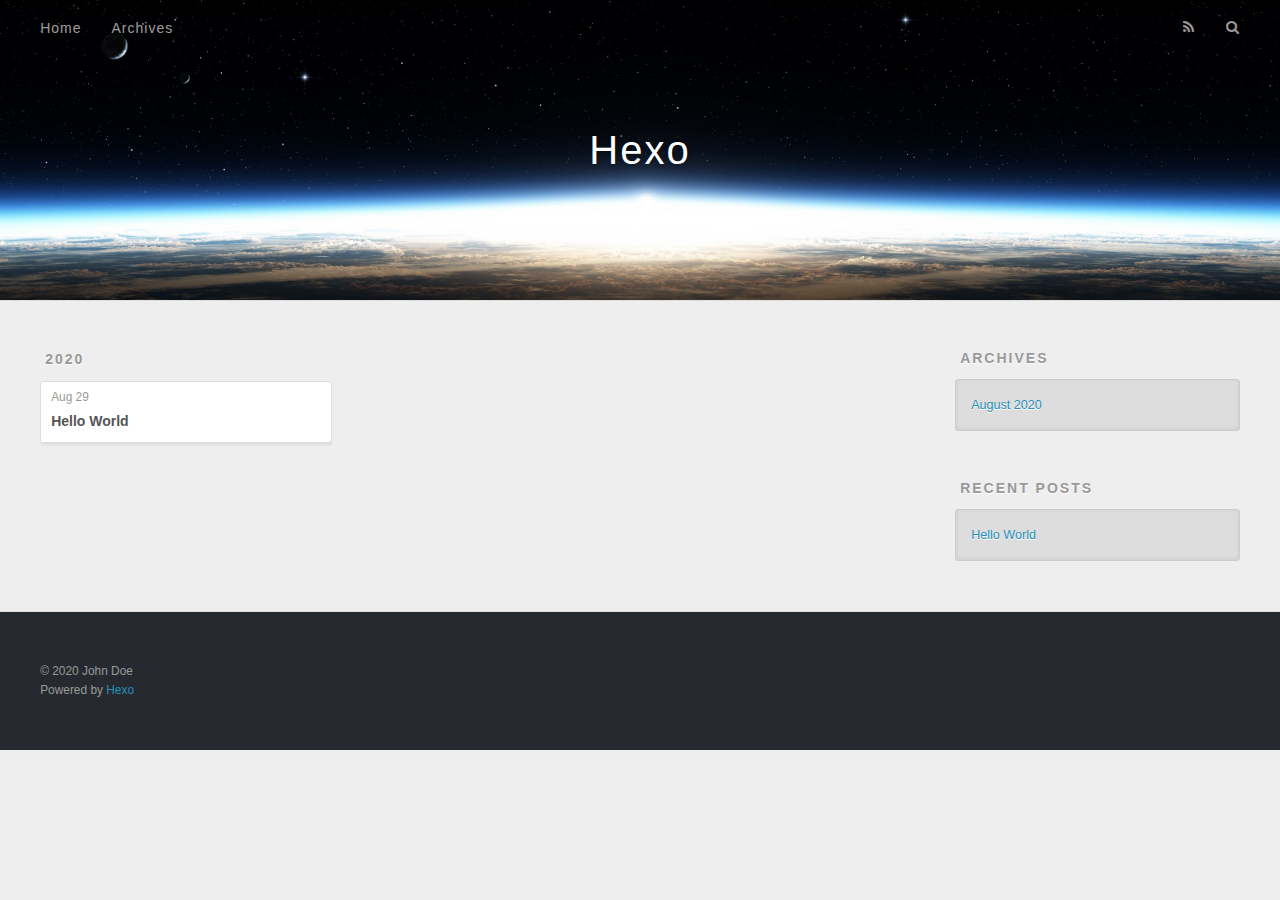
==== archives/index.html @ be9d00a5 "Site updated: 2020-08-29 17:57:39" ====
<!DOCTYPE html>
<html>
<head>
  <meta charset="utf-8">
  

  
  <title>Archives | Hexo</title>
  <meta name="viewport" content="width=device-width, initial-scale=1, maximum-scale=1">
  <meta property="og:type" content="website">
<meta property="og:title" content="Hexo">
<meta property="og:url" content="http://yoursite.com/archives/index.html">
<meta property="og:site_name" content="Hexo">
<meta property="og:locale" content="en_US">
<meta property="article:author" content="John Doe">
<meta name="twitter:card" content="summary">
  
    <link rel="alternate" href="/atom.xml" title="Hexo" type="application/atom+xml">
  
  
    <link rel="icon" href="/favicon.png">
  
  
    <link href="//fonts.googleapis.com/css?family=Source+Code+Pro" rel="stylesheet" type="text/css">
  
  
<link rel="stylesheet" href="/css/style.css">

<meta name="generator" content="Hexo 5.1.1"></head>

<body>
  <div id="container">
    <div id="wrap">
      <header id="header">
  <div id="banner"></div>
  <div id="header-outer" class="outer">
    <div id="header-title" class="inner">
      <h1 id="logo-wrap">
        <a href="/" id="logo">Hexo</a>
      </h1>
      
    </div>
    <div id="header-inner" class="inner">
      <nav id="main-nav">
        <a id="main-nav-toggle" class="nav-icon"></a>
        
          <a class="main-nav-link" href="/">Home</a>
        
          <a class="main-nav-link" href="/archives">Archives</a>
        
      </nav>
      <nav id="sub-nav">
        
          <a id="nav-rss-link" class="nav-icon" href="/atom.xml" title="RSS Feed"></a>
        
        <a id="nav-search-btn" class="nav-icon" title="Search"></a>
      </nav>
      <div id="search-form-wrap">
        <form action="//google.com/search" method="get" accept-charset="UTF-8" class="search-form"><input type="search" name="q" class="search-form-input" placeholder="Search"><button type="submit" class="search-form-submit">&#xF002;</button><input type="hidden" name="sitesearch" value="http://yoursite.com"></form>
      </div>
    </div>
  </div>
</header>
      <div class="outer">
        <section id="main">
  
  
    
    
      
      
      <section class="archives-wrap">
        <div class="archive-year-wrap">
          <a href="/archives/2020" class="archive-year">2020</a>
        </div>
        <div class="archives">
    
    <article class="archive-article archive-type-post">
  <div class="archive-article-inner">
    <header class="archive-article-header">
      <a href="/2020/08/29/hello-world/" class="archive-article-date">
  <time datetime="2020-08-29T09:49:16.957Z" itemprop="datePublished">Aug 29</time>
</a>
      
  
    <h1 itemprop="name">
      <a class="archive-article-title" href="/2020/08/29/hello-world/">Hello World</a>
    </h1>
  

    </header>
  </div>
</article>
  
  
    </div></section>
  


</section>
        
          <aside id="sidebar">
  
    

  
    

  
    
  
    
  <div class="widget-wrap">
    <h3 class="widget-title">Archives</h3>
    <div class="widget">
      <ul class="archive-list"><li class="archive-list-item"><a class="archive-list-link" href="/archives/2020/08/">August 2020</a></li></ul>
    </div>
  </div>


  
    
  <div class="widget-wrap">
    <h3 class="widget-title">Recent Posts</h3>
    <div class="widget">
      <ul>
        
          <li>
            <a href="/2020/08/29/hello-world/">Hello World</a>
          </li>
        
      </ul>
    </div>
  </div>

  
</aside>
        
      </div>
      <footer id="footer">
  
  <div class="outer">
    <div id="footer-info" class="inner">
      &copy; 2020 John Doe<br>
      Powered by <a href="http://hexo.io/" target="_blank">Hexo</a>
    </div>
  </div>
</footer>
    </div>
    <nav id="mobile-nav">
  
    <a href="/" class="mobile-nav-link">Home</a>
  
    <a href="/archives" class="mobile-nav-link">Archives</a>
  
</nav>
    

<script src="//ajax.googleapis.com/ajax/libs/jquery/2.0.3/jquery.min.js"></script>


  
<link rel="stylesheet" href="/fancybox/jquery.fancybox.css">

  
<script src="/fancybox/jquery.fancybox.pack.js"></script>




<script src="/js/script.js"></script>




  </div>
</body>
</html>
---- css/style.css ----
body {
  width: 100%;
}
body:before,
body:after {
  content: "";
  display: table;
}
body:after {
  clear: both;
}
html,
body,
div,
span,
applet,
object,
iframe,
h1,
h2,
h3,
h4,
h5,
h6,
p,
blockquote,
pre,
a,
abbr,
acronym,
address,
big,
cite,
code,
del,
dfn,
em,
img,
ins,
kbd,
q,
s,
samp,
small,
strike,
strong,
sub,
sup,
tt,
var,
dl,
dt,
dd,
ol,
ul,
li,
fieldset,
form,
label,
legend,
table,
caption,
tbody,
tfoot,
thead,
tr,
th,
td {
  margin: 0;
  padding: 0;
  border: 0;
  outline: 0;
  font-weight: inherit;
  font-style: inherit;
  font-family: inherit;
  font-size: 100%;
  vertical-align: baseline;
}
body {
  line-height: 1;
  color: #000;
  background: #fff;
}
ol,
ul {
  list-style: none;
}
table {
  border-collapse: separate;
  border-spacing: 0;
  vertical-align: middle;
}
caption,
th,
td {
  text-align: left;
  font-weight: normal;
  vertical-align: middle;
}
a img {
  border: none;
}
input,
button {
  margin: 0;
  padding: 0;
}
input::-moz-focus-inner,
button::-moz-focus-inner {
  border: 0;
  padding: 0;
}
@font-face {
  font-family: FontAwesome;
  font-style: normal;
  font-weight: normal;
  src: url("fonts/fontawesome-webfont.eot?v=#4.0.3");
  src: url("fonts/fontawesome-webfont.eot?#iefix&v=#4.0.3") format("embedded-opentype"), url("fonts/fontawesome-webfont.woff?v=#4.0.3") format("woff"), url("fonts/fontawesome-webfont.ttf?v=#4.0.3") format("truetype"), url("fonts/fontawesome-webfont.svg#fontawesomeregular?v=#4.0.3") format("svg");
}
html,
body,
#container {
  height: 100%;
}
body {
  background: #eee;
  font: 14px -apple-system, BlinkMacSystemFont, "Segoe UI", "Roboto", "Oxygen", "Ubuntu", "Cantarell", "Fira Sans", "Droid Sans", "Helvetica Neue", sans-serif;
  -webkit-text-size-adjust: 100%;
}
.outer {
  max-width: 1220px;
  margin: 0 auto;
  padding: 0 20px;
}
.outer:before,
.outer:after {
  content: "";
  display: table;
}
.outer:after {
  clear: both;
}
.inner {
  display: inline;
  float: left;
  width: 98.33333333333333%;
  margin: 0 0.833333333333333%;
}
.left,
.alignleft {
  float: left;
}
.right,
.alignright {
  float: right;
}
.clear {
  clear: both;
}
#container {
  position: relative;
}
.mobile-nav-on {
  overflow: hidden;
}
#wrap {
  height: 100%;
  width: 100%;
  position: absolute;
  top: 0;
  left: 0;
  -webkit-transition: 0.2s ease-out;
  -moz-transition: 0.2s ease-out;
  -ms-transition: 0.2s ease-out;
  transition: 0.2s ease-out;
  z-index: 1;
  background: #eee;
}
.mobile-nav-on #wrap {
  left: 280px;
}
@media screen and (min-width: 768px) {
  #main {
    display: inline;
    float: left;
    width: 73.33333333333333%;
    margin: 0 0.833333333333333%;
  }
}
.article-date,
.article-category-link,
.archive-year,
.widget-title {
  text-decoration: none;
  text-transform: uppercase;
  letter-spacing: 2px;
  color: #999;
  margin-bottom: 1em;
  margin-left: 5px;
  line-height: 1em;
  text-shadow: 0 1px #fff;
  font-weight: bold;
}
.article-inner,
.archive-article-inner {
  background: #fff;
  -webkit-box-shadow: 1px 2px 3px #ddd;
  box-shadow: 1px 2px 3px #ddd;
  border: 1px solid #ddd;
  border-radius: 3px;
}
.article-entry h1,
.widget h1 {
  font-size: 2em;
}
.article-entry h2,
.widget h2 {
  font-size: 1.5em;
}
.article-entry h3,
.widget h3 {
  font-size: 1.3em;
}
.article-entry h4,
.widget h4 {
  font-size: 1.2em;
}
.article-entry h5,
.widget h5 {
  font-size: 1em;
}
.article-entry h6,
.widget h6 {
  font-size: 1em;
  color: #999;
}
.article-entry hr,
.widget hr {
  border: 1px dashed #ddd;
}
.article-entry strong,
.widget strong {
  font-weight: bold;
}
.article-entry em,
.widget em,
.article-entry cite,
.widget cite {
  font-style: italic;
}
.article-entry sup,
.widget sup,
.article-entry sub,
.widget sub {
  font-size: 0.75em;
  line-height: 0;
  position: relative;
  vertical-align: baseline;
}
.article-entry sup,
.widget sup {
  top: -0.5em;
}
.article-entry sub,
.widget sub {
  bottom: -0.2em;
}
.article-entry small,
.widget small {
  font-size: 0.85em;
}
.article-entry acronym,
.widget acronym,
.article-entry abbr,
.widget abbr {
  border-bottom: 1px dotted;
}
.article-entry ul,
.widget ul,
.article-entry ol,
.widget ol,
.article-entry dl,
.widget dl {
  margin: 0 20px;
  line-height: 1.6em;
}
.article-entry ul ul,
.widget ul ul,
.article-entry ol ul,
.widget ol ul,
.article-entry ul ol,
.widget ul ol,
.article-entry ol ol,
.widget ol ol {
  margin-top: 0;
  margin-bottom: 0;
}
.article-entry ul,
.widget ul {
  list-style: disc;
}
.article-entry ol,
.widget ol {
  list-style: decimal;
}
.article-entry dt,
.widget dt {
  font-weight: bold;
}
#header {
  height: 300px;
  position: relative;
  border-bottom: 1px solid #ddd;
}
#header:before,
#header:after {
  content: "";
  position: absolute;
  left: 0;
  right: 0;
  height: 40px;
}
#header:before {
  top: 0;
  background: -webkit-linear-gradient(rgba(0,0,0,0.2), transparent);
  background: -moz-linear-gradient(rgba(0,0,0,0.2), transparent);
  background: -ms-linear-gradient(rgba(0,0,0,0.2), transparent);
  background: linear-gradient(rgba(0,0,0,0.2), transparent);
}
#header:after {
  bottom: 0;
  background: -webkit-linear-gradient(transparent, rgba(0,0,0,0.2));
  background: -moz-linear-gradient(transparent, rgba(0,0,0,0.2));
  background: -ms-linear-gradient(transparent, rgba(0,0,0,0.2));
  background: linear-gradient(transparent, rgba(0,0,0,0.2));
}
#header-outer {
  height: 100%;
  position: relative;
}
#header-inner {
  position: relative;
  overflow: hidden;
}
#banner {
  position: absolute;
  top: 0;
  left: 0;
  width: 100%;
  height: 100%;
  background: url("images/banner.jpg") center #000;
  -webkit-background-size: cover;
  -moz-background-size: cover;
  background-size: cover;
  z-index: -1;
}
#header-title {
  text-align: center;
  height: 40px;
  position: absolute;
  top: 50%;
  left: 0;
  margin-top: -20px;
}
#logo,
#subtitle {
  text-decoration: none;
  color: #fff;
  font-weight: 300;
  text-shadow: 0 1px 4px rgba(0,0,0,0.3);
}
#logo {
  font-size: 40px;
  line-height: 40px;
  letter-spacing: 2px;
}
#subtitle {
  font-size: 16px;
  line-height: 16px;
  letter-spacing: 1px;
}
#subtitle-wrap {
  margin-top: 16px;
}
#main-nav {
  float: left;
  margin-left: -15px;
}
.nav-icon,
.main-nav-link {
  float: left;
  color: #fff;
  opacity: 0.6;
  text-decoration: none;
  text-shadow: 0 1px rgba(0,0,0,0.2);
  -webkit-transition: opacity 0.2s;
  -moz-transition: opacity 0.2s;
  -ms-transition: opacity 0.2s;
  transition: opacity 0.2s;
  display: block;
  padding: 20px 15px;
}
.nav-icon:hover,
.main-nav-link:hover {
  opacity: 1;
}
.nav-icon {
  font-family: FontAwesome;
  text-align: center;
  font-size: 14px;
  width: 14px;
  height: 14px;
  padding: 20px 15px;
  position: relative;
  cursor: pointer;
}
.main-nav-link {
  font-weight: 300;
  letter-spacing: 1px;
}
@media screen and (max-width: 479px) {
  .main-nav-link {
    display: none;
  }
}
#main-nav-toggle {
  display: none;
}
#main-nav-toggle:before {
  content: "\f0c9";
}
@media screen and (max-width: 479px) {
  #main-nav-toggle {
    display: block;
  }
}
#sub-nav {
  float: right;
  margin-right: -15px;
}
#nav-rss-link:before {
  content: "\f09e";
}
#nav-search-btn:before {
  content: "\f002";
}
#search-form-wrap {
  position: absolute;
  top: 15px;
  width: 150px;
  height: 30px;
  right: -150px;
  opacity: 0;
  -webkit-transition: 0.2s ease-out;
  -moz-transition: 0.2s ease-out;
  -ms-transition: 0.2s ease-out;
  transition: 0.2s ease-out;
}
#search-form-wrap.on {
  opacity: 1;
  right: 0;
}
@media screen and (max-width: 479px) {
  #search-form-wrap {
    width: 100%;
    right: -100%;
  }
}
.search-form {
  position: absolute;
  top: 0;
  left: 0;
  right: 0;
  background: #fff;
  padding: 5px 15px;
  border-radius: 15px;
  -webkit-box-shadow: 0 0 10px rgba(0,0,0,0.3);
  box-shadow: 0 0 10px rgba(0,0,0,0.3);
}
.search-form-input {
  border: none;
  background: none;
  color: #555;
  width: 100%;
  font: 13px -apple-system, BlinkMacSystemFont, "Segoe UI", "Roboto", "Oxygen", "Ubuntu", "Cantarell", "Fira Sans", "Droid Sans", "Helvetica Neue", sans-serif;
  outline: none;
}
.search-form-input::-webkit-search-results-decoration,
.search-form-input::-webkit-search-cancel-button {
  -webkit-appearance: none;
}
.search-form-submit {
  position: absolute;
  top: 50%;
  right: 10px;
  margin-top: -7px;
  font: 13px FontAwesome;
  border: none;
  background: none;
  color: #bbb;
  cursor: pointer;
}
.search-form-submit:hover,
.search-form-submit:focus {
  color: #777;
}
.article {
  margin: 50px 0;
}
.article-inner {
  overflow: hidden;
}
.article-meta:before,
.article-meta:after {
  content: "";
  display: table;
}
.article-meta:after {
  clear: both;
}
.article-date {
  float: left;
}
.article-category {
  float: left;
  line-height: 1em;
  color: #ccc;
  text-shadow: 0 1px #fff;
  margin-left: 8px;
}
.article-category:before {
  content: "\2022";
}
.article-category-link {
  margin: 0 12px 1em;
}
.article-header {
  padding: 20px 20px 0;
}
.article-title {
  text-decoration: none;
  font-size: 2em;
  font-weight: bold;
  color: #555;
  line-height: 1.1em;
  -webkit-transition: color 0.2s;
  -moz-transition: color 0.2s;
  -ms-transition: color 0.2s;
  transition: color 0.2s;
}
a.article-title:hover {
  color: #258fb8;
}
.article-entry {
  color: #555;
  padding: 0 20px;
}
.article-entry:before,
.article-entry:after {
  content: "";
  display: table;
}
.article-entry:after {
  clear: both;
}
.article-entry p,
.article-entry table {
  line-height: 1.6em;
  margin: 1.6em 0;
}
.article-entry h1,
.article-entry h2,
.article-entry h3,
.article-entry h4,
.article-entry h5,
.article-entry h6 {
  font-weight: bold;
}
.article-entry h1,
.article-entry h2,
.article-entry h3,
.article-entry h4,
.article-entry h5,
.article-entry h6 {
  line-height: 1.1em;
  margin: 1.1em 0;
}
.article-entry a {
  color: #258fb8;
  text-decoration: none;
}
.article-entry a:hover {
  text-decoration: underline;
}
.article-entry ul,
.article-entry ol,
.article-entry dl {
  margin-top: 1.6em;
  margin-bottom: 1.6em;
}
.article-entry img,
.article-entry video {
  max-width: 100%;
  height: auto;
  display: block;
  margin: auto;
}
.article-entry iframe {
  border: none;
}
.article-entry table {
  width: 100%;
  border-collapse: collapse;
  border-spacing: 0;
}
.article-entry th {
  font-weight: bold;
  border-bottom: 3px solid #ddd;
  padding-bottom: 0.5em;
}
.article-entry td {
  border-bottom: 1px solid #ddd;
  padding: 10px 0;
}
.article-entry blockquote {
  font-family: Georgia, "Times New Roman", serif;
  font-size: 1.4em;
  margin: 1.6em 20px;
  text-align: center;
}
.article-entry blockquote footer {
  font-size: 14px;
  margin: 1.6em 0;
  font-family: -apple-system, BlinkMacSystemFont, "Segoe UI", "Roboto", "Oxygen", "Ubuntu", "Cantarell", "Fira Sans", "Droid Sans", "Helvetica Neue", sans-serif;
}
.article-entry blockquote footer cite:before {
  content: "—";
  padding: 0 0.5em;
}
.article-entry .pullquote {
  text-align: left;
  width: 45%;
  margin: 0;
}
.article-entry .pullquote.left {
  margin-left: 0.5em;
  margin-right: 1em;
}
.article-entry .pullquote.right {
  margin-right: 0.5em;
  margin-left: 1em;
}
.article-entry .caption {
  color: #999;
  display: block;
  font-size: 0.9em;
  margin-top: 0.5em;
  position: relative;
  text-align: center;
}
.article-entry .video-container {
  position: relative;
  padding-top: 56.25%;
  height: 0;
  overflow: hidden;
}
.article-entry .video-container iframe,
.article-entry .video-container object,
.article-entry .video-container embed {
  position: absolute;
  top: 0;
  left: 0;
  width: 100%;
  height: 100%;
  margin-top: 0;
}
.article-more-link a {
  display: inline-block;
  line-height: 1em;
  padding: 6px 15px;
  border-radius: 15px;
  background: #eee;
  color: #999;
  text-shadow: 0 1px #fff;
  text-decoration: none;
}
.article-more-link a:hover {
  background: #258fb8;
  color: #fff;
  text-decoration: none;
  text-shadow: 0 1px #1e7293;
}
.article-footer {
  font-size: 0.85em;
  line-height: 1.6em;
  border-top: 1px solid #ddd;
  padding-top: 1.6em;
  margin: 0 20px 20px;
}
.article-footer:before,
.article-footer:after {
  content: "";
  display: table;
}
.article-footer:after {
  clear: both;
}
.article-footer a {
  color: #999;
  text-decoration: none;
}
.article-footer a:hover {
  color: #555;
}
.article-tag-list-item {
  float: left;
  margin-right: 10px;
}
.article-tag-list-link:before {
  content: "#";
}
.article-comment-link {
  float: right;
}
.article-comment-link:before {
  content: "\f075";
  font-family: FontAwesome;
  padding-right: 8px;
}
.article-share-link {
  cursor: pointer;
  float: right;
  margin-left: 20px;
}
.article-share-link:before {
  content: "\f064";
  font-family: FontAwesome;
  padding-right: 6px;
}
#article-nav {
  position: relative;
}
#article-nav:before,
#article-nav:after {
  content: "";
  display: table;
}
#article-nav:after {
  clear: both;
}
@media screen and (min-width: 768px) {
  #article-nav {
    margin: 50px 0;
  }
  #article-nav:before {
    width: 8px;
    height: 8px;
    position: absolute;
    top: 50%;
    left: 50%;
    margin-top: -4px;
    margin-left: -4px;
    content: "";
    border-radius: 50%;
    background: #ddd;
    -webkit-box-shadow: 0 1px 2px #fff;
    box-shadow: 0 1px 2px #fff;
  }
}
.article-nav-link-wrap {
  text-decoration: none;
  text-shadow: 0 1px #fff;
  color: #999;
  -webkit-box-sizing: border-box;
  -moz-box-sizing: border-box;
  box-sizing: border-box;
  margin-top: 50px;
  text-align: center;
  display: block;
}
.article-nav-link-wrap:hover {
  color: #555;
}
@media screen and (min-width: 768px) {
  .article-nav-link-wrap {
    width: 50%;
    margin-top: 0;
  }
}
@media screen and (min-width: 768px) {
  #article-nav-newer {
    float: left;
    text-align: right;
    padding-right: 20px;
  }
}
@media screen and (min-width: 768px) {
  #article-nav-older {
    float: right;
    text-align: left;
    padding-left: 20px;
  }
}
.article-nav-caption {
  text-transform: uppercase;
  letter-spacing: 2px;
  color: #ddd;
  line-height: 1em;
  font-weight: bold;
}
#article-nav-newer .article-nav-caption {
  margin-right: -2px;
}
.article-nav-title {
  font-size: 0.85em;
  line-height: 1.6em;
  margin-top: 0.5em;
}
.article-share-box {
  position: absolute;
  display: none;
  background: #fff;
  -webkit-box-shadow: 1px 2px 10px rgba(0,0,0,0.2);
  box-shadow: 1px 2px 10px rgba(0,0,0,0.2);
  border-radius: 3px;
  margin-left: -145px;
  overflow: hidden;
  z-index: 1;
}
.article-share-box.on {
  display: block;
}
.article-share-input {
  width: 100%;
  background: none;
  -webkit-box-sizing: border-box;
  -moz-box-sizing: border-box;
  box-sizing: border-box;
  font: 14px -apple-system, BlinkMacSystemFont, "Segoe UI", "Roboto", "Oxygen", "Ubuntu", "Cantarell", "Fira Sans", "Droid Sans", "Helvetica Neue", sans-serif;
  padding: 0 15px;
  color: #555;
  outline: none;
  border: 1px solid #ddd;
  border-radius: 3px 3px 0 0;
  height: 36px;
  line-height: 36px;
}
.article-share-links {
  background: #eee;
}
.article-share-links:before,
.article-share-links:after {
  content: "";
  display: table;
}
.article-share-links:after {
  clear: both;
}
.article-share-twitter,
.article-share-facebook,
.article-share-pinterest,
.article-share-google {
  width: 50px;
  height: 36px;
  display: block;
  float: left;
  position: relative;
  color: #999;
  text-shadow: 0 1px #fff;
}
.article-share-twitter:before,
.article-share-facebook:before,
.article-share-pinterest:before,
.article-share-google:before {
  font-size: 20px;
  font-family: FontAwesome;
  width: 20px;
  height: 20px;
  position: absolute;
  top: 50%;
  left: 50%;
  margin-top: -10px;
  margin-left: -10px;
  text-align: center;
}
.article-share-twitter:hover,
.article-share-facebook:hover,
.article-share-pinterest:hover,
.article-share-google:hover {
  color: #fff;
}
.article-share-twitter:before {
  content: "\f099";
}
.article-share-twitter:hover {
  background: #00aced;
  text-shadow: 0 1px #008abe;
}
.article-share-facebook:before {
  content: "\f09a";
}
.article-share-facebook:hover {
  background: #3b5998;
  text-shadow: 0 1px #2f477a;
}
.article-share-pinterest:before {
  content: "\f0d2";
}
.article-share-pinterest:hover {
  background: #cb2027;
  text-shadow: 0 1px #a21a1f;
}
.article-share-google:before {
  content: "\f0d5";
}
.article-share-google:hover {
  background: #dd4b39;
  text-shadow: 0 1px #be3221;
}
.article-gallery {
  background: #000;
  position: relative;
}
.article-gallery-photos {
  position: relative;
  overflow: hidden;
}
.article-gallery-img {
  display: none;
  max-width: 100%;
}
.article-gallery-img:first-child {
  display: block;
}
.article-gallery-img.loaded {
  position: absolute;
  display: block;
}
.article-gallery-img img {
  display: block;
  max-width: 100%;
  margin: 0 auto;
}
#comments {
  background: #fff;
  -webkit-box-shadow: 1px 2px 3px #ddd;
  box-shadow: 1px 2px 3px #ddd;
  padding: 20px;
  border: 1px solid #ddd;
  border-radius: 3px;
  margin: 50px 0;
}
#comments a {
  color: #258fb8;
}
.archives-wrap {
  margin: 50px 0;
}
.archives:before,
.archives:after {
  content: "";
  display: table;
}
.archives:after {
  clear: both;
}
.archive-year-wrap {
  margin-bottom: 1em;
}
.archives {
  -webkit-column-gap: 10px;
  -moz-column-gap: 10px;
  column-gap: 10px;
}
@media screen and (min-width: 480px) and (max-width: 767px) {
  .archives {
    -webkit-column-count: 2;
    -moz-column-count: 2;
    column-count: 2;
  }
}
@media screen and (min-width: 768px) {
  .archives {
    -webkit-column-count: 3;
    -moz-column-count: 3;
    column-count: 3;
  }
}
.archive-article {
  -webkit-column-break-inside: avoid;
  page-break-inside: avoid;
  overflow: hidden;
  break-inside: avoid-column;
}
.archive-article-inner {
  padding: 10px;
  margin-bottom: 15px;
}
.archive-article-title {
  text-decoration: none;
  font-weight: bold;
  color: #555;
  -webkit-transition: color 0.2s;
  -moz-transition: color 0.2s;
  -ms-transition: color 0.2s;
  transition: color 0.2s;
  line-height: 1.6em;
}
.archive-article-title:hover {
  color: #258fb8;
}
.archive-article-footer {
  margin-top: 1em;
}
.archive-article-date {
  color: #999;
  text-decoration: none;
  font-size: 0.85em;
  line-height: 1em;
  margin-bottom: 0.5em;
  display: block;
}
#page-nav {
  margin: 50px auto;
  background: #fff;
  -webkit-box-shadow: 1px 2px 3px #ddd;
  box-shadow: 1px 2px 3px #ddd;
  border: 1px solid #ddd;
  border-radius: 3px;
  text-align: center;
  color: #999;
  overflow: hidden;
}
#page-nav:before,
#page-nav:after {
  content: "";
  display: table;
}
#page-nav:after {
  clear: both;
}
#page-nav a,
#page-nav span {
  padding: 10px 20px;
  line-height: 1;
  height: 2ex;
}
#page-nav a {
  color: #999;
  text-decoration: none;
}
#page-nav a:hover {
  background: #999;
  color: #fff;
}
#page-nav .prev {
  float: left;
}
#page-nav .next {
  float: right;
}
#page-nav .page-number {
  display: inline-block;
}
@media screen and (max-width: 479px) {
  #page-nav .page-number {
    display: none;
  }
}
#page-nav .current {
  color: #555;
  font-weight: bold;
}
#page-nav .space {
  color: #ddd;
}
#footer {
  background: #262a30;
  padding: 50px 0;
  border-top: 1px solid #ddd;
  color: #999;
}
#footer a {
  color: #258fb8;
  text-decoration: none;
}
#footer a:hover {
  text-decoration: underline;
}
#footer-info {
  line-height: 1.6em;
  font-size: 0.85em;
}
.article-entry pre,
.article-entry .highlight {
  background: #2d2d2d;
  margin: 0 -20px;
  padding: 15px 20px;
  border-style: solid;
  border-color: #ddd;
  border-width: 1px 0;
  overflow: auto;
  color: #ccc;
  line-height: 22.400000000000002px;
}
.article-entry .highlight .gutter pre,
.article-entry .gist .gist-file .gist-data .line-numbers {
  color: #666;
  font-size: 0.85em;
}
.article-entry pre,
.article-entry code {
  font-family: "Source Code Pro", Consolas, Monaco, Menlo, Consolas, monospace;
}
.article-entry code {
  background: #eee;
  text-shadow: 0 1px #fff;
  padding: 0 0.3em;
}
.article-entry pre code {
  background: none;
  text-shadow: none;
  padding: 0;
}
.article-entry .highlight pre {
  border: none;
  margin: 0;
  padding: 0;
}
.article-entry .highlight table {
  margin: 0;
  width: auto;
}
.article-entry .highlight td {
  border: none;
  padding: 0;
}
.article-entry .highlight figcaption {
  font-size: 0.85em;
  color: #999;
  line-height: 1em;
  margin-bottom: 1em;
}
.article-entry .highlight figcaption:before,
.article-entry .highlight figcaption:after {
  content: "";
  display: table;
}
.article-entry .highlight figcaption:after {
  clear: both;
}
.article-entry .highlight figcaption a {
  float: right;
}
.article-entry .highlight .gutter pre {
  text-align: right;
  padding-right: 20px;
}
.article-entry .highlight .line {
  height: 22.400000000000002px;
}
.article-entry .highlight .line.marked {
  background: #515151;
}
.article-entry .gist {
  margin: 0 -20px;
  border-style: solid;
  border-color: #ddd;
  border-width: 1px 0;
  background: #2d2d2d;
  padding: 15px 20px 15px 0;
}
.article-entry .gist .gist-file {
  border: none;
  font-family: "Source Code Pro", Consolas, Monaco, Menlo, Consolas, monospace;
  margin: 0;
}
.article-entry .gist .gist-file .gist-data {
  background: none;
  border: none;
}
.article-entry .gist .gist-file .gist-data .line-numbers {
  background: none;
  border: none;
  padding: 0 20px 0 0;
}
.article-entry .gist .gist-file .gist-data .line-data {
  padding: 0 !important;
}
.article-entry .gist .gist-file .highlight {
  margin: 0;
  padding: 0;
  border: none;
}
.article-entry .gist .gist-file .gist-meta {
  background: #2d2d2d;
  color: #999;
  font: 0.85em -apple-system, BlinkMacSystemFont, "Segoe UI", "Roboto", "Oxygen", "Ubuntu", "Cantarell", "Fira Sans", "Droid Sans", "Helvetica Neue", sans-serif;
  text-shadow: 0 0;
  padding: 0;
  margin-top: 1em;
  margin-left: 20px;
}
.article-entry .gist .gist-file .gist-meta a {
  color: #258fb8;
  font-weight: normal;
}
.article-entry .gist .gist-file .gist-meta a:hover {
  text-decoration: underline;
}
pre .comment,
pre .title {
  color: #999;
}
pre .variable,
pre .attribute,
pre .tag,
pre .regexp,
pre .ruby .constant,
pre .xml .tag .title,
pre .xml .pi,
pre .xml .doctype,
pre .html .doctype,
pre .css .id,
pre .css .class,
pre .css .pseudo {
  color: #f2777a;
}
pre .number,
pre .preprocessor,
pre .built_in,
pre .literal,
pre .params,
pre .constant {
  color: #f99157;
}
pre .class,
pre .ruby .class .title,
pre .css .rules .attribute {
  color: #9c9;
}
pre .string,
pre .value,
pre .inheritance,
pre .header,
pre .ruby .symbol,
pre .xml .cdata {
  color: #9c9;
}
pre .css .hexcolor {
  color: #6cc;
}
pre .function,
pre .python .decorator,
pre .python .title,
pre .ruby .function .title,
pre .ruby .title .keyword,
pre .perl .sub,
pre .javascript .title,
pre .coffeescript .title {
  color: #69c;
}
pre .keyword,
pre .javascript .function {
  color: #c9c;
}
@media screen and (max-width: 479px) {
  #mobile-nav {
    position: absolute;
    top: 0;
    left: 0;
    width: 280px;
    height: 100%;
    background: #191919;
    border-right: 1px solid #fff;
  }
}
@media screen and (max-width: 479px) {
  .mobile-nav-link {
    display: block;
    color: #999;
    text-decoration: none;
    padding: 15px 20px;
    font-weight: bold;
  }
  .mobile-nav-link:hover {
    color: #fff;
  }
}
@media screen and (min-width: 768px) {
  #sidebar {
    display: inline;
    float: left;
    width: 23.333333333333332%;
    margin: 0 0.833333333333333%;
  }
}
.widget-wrap {
  margin: 50px 0;
}
.widget {
  color: #777;
  text-shadow: 0 1px #fff;
  background: #ddd;
  -webkit-box-shadow: 0 -1px 4px #ccc inset;
  box-shadow: 0 -1px 4px #ccc inset;
  border: 1px solid #ccc;
  padding: 15px;
  border-radius: 3px;
}
.widget a {
  color: #258fb8;
  text-decoration: none;
}
.widget a:hover {
  text-decoration: underline;
}
.widget ul ul,
.widget ol ul,
.widget dl ul,
.widget ul ol,
.widget ol ol,
.widget dl ol,
.widget ul dl,
.widget ol dl,
.widget dl dl {
  margin-left: 15px;
  list-style: disc;
}
.widget {
  line-height: 1.6em;
  word-wrap: break-word;
  font-size: 0.9em;
}
.widget ul,
.widget ol {
  list-style: none;
  margin: 0;
}
.widget ul ul,
.widget ol ul,
.widget ul ol,
.widget ol ol {
  margin: 0 20px;
}
.widget ul ul,
.widget ol ul {
  list-style: disc;
}
.widget ul ol,
.widget ol ol {
  list-style: decimal;
}
.category-list-count,
.tag-list-count,
.archive-list-count {
  padding-left: 5px;
  color: #999;
  font-size: 0.85em;
}
.category-list-count:before,
.tag-list-count:before,
.archive-list-count:before {
  content: "(";
}
.category-list-count:after,
.tag-list-count:after,
.archive-list-count:after {
  content: ")";
}
.tagcloud a {
  margin-right: 5px;
  display: inline-block;
}
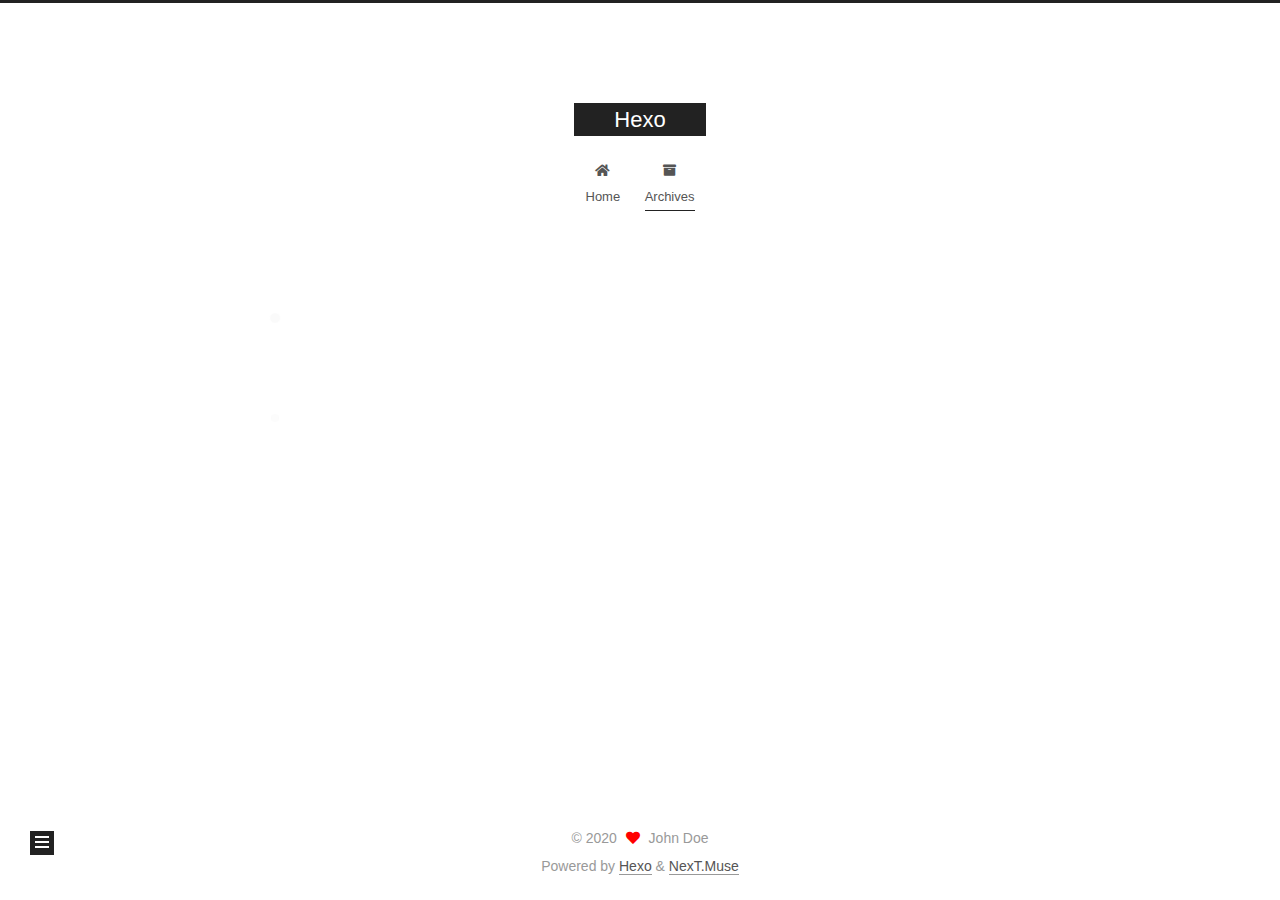
==== commit bd2b903b: "Site updated: 2020-08-29 18:08:49" ====
--- a/archives/index.html
+++ b/archives/index.html
@@ -1,12 +1,25 @@
 <!DOCTYPE html>
-<html>
+<html lang="en">
 <head>
-  <meta charset="utf-8">
-  
-
-  
-  <title>Archives | Hexo</title>
-  <meta name="viewport" content="width=device-width, initial-scale=1, maximum-scale=1">
+  <meta charset="UTF-8">
+<meta name="viewport" content="width=device-width, initial-scale=1, maximum-scale=2">
+<meta name="theme-color" content="#222">
+<meta name="generator" content="Hexo 5.1.1">
+  <link rel="apple-touch-icon" sizes="180x180" href="/images/apple-touch-icon-next.png">
+  <link rel="icon" type="image/png" sizes="32x32" href="/images/favicon-32x32-next.png">
+  <link rel="icon" type="image/png" sizes="16x16" href="/images/favicon-16x16-next.png">
+  <link rel="mask-icon" href="/images/logo.svg" color="#222">
+
+<link rel="stylesheet" href="/css/main.css">
+
+
+<link rel="stylesheet" href="/lib/font-awesome/css/all.min.css">
+
+<script id="hexo-configurations">
+    var NexT = window.NexT || {};
+    var CONFIG = {"hostname":"yoursite.com","root":"/","scheme":"Muse","version":"7.8.0","exturl":false,"sidebar":{"position":"left","display":"post","padding":18,"offset":12,"onmobile":false},"copycode":{"enable":false,"show_result":false,"style":null},"back2top":{"enable":true,"sidebar":false,"scrollpercent":false},"bookmark":{"enable":false,"color":"#222","save":"auto"},"fancybox":false,"mediumzoom":false,"lazyload":false,"pangu":false,"comments":{"style":"tabs","active":null,"storage":true,"lazyload":false,"nav":null},"algolia":{"hits":{"per_page":10},"labels":{"input_placeholder":"Search for Posts","hits_empty":"We didn't find any results for the search: ${query}","hits_stats":"${hits} results found in ${time} ms"}},"localsearch":{"enable":false,"trigger":"auto","top_n_per_article":1,"unescape":false,"preload":false},"motion":{"enable":true,"async":false,"transition":{"post_block":"fadeIn","post_header":"slideDownIn","post_body":"slideDownIn","coll_header":"slideLeftIn","sidebar":"slideUpIn"}}};
+  </script>
+
   <meta property="og:type" content="website">
 <meta property="og:title" content="Hexo">
 <meta property="og:url" content="http://yoursite.com/archives/index.html">
@@ -14,165 +27,314 @@
 <meta property="og:locale" content="en_US">
 <meta property="article:author" content="John Doe">
 <meta name="twitter:card" content="summary">
-  
-    <link rel="alternate" href="/atom.xml" title="Hexo" type="application/atom+xml">
-  
-  
-    <link rel="icon" href="/favicon.png">
-  
-  
-    <link href="//fonts.googleapis.com/css?family=Source+Code+Pro" rel="stylesheet" type="text/css">
-  
-  
-<link rel="stylesheet" href="/css/style.css">
-
-<meta name="generator" content="Hexo 5.1.1"></head>
-
-<body>
-  <div id="container">
-    <div id="wrap">
-      <header id="header">
-  <div id="banner"></div>
-  <div id="header-outer" class="outer">
-    <div id="header-title" class="inner">
-      <h1 id="logo-wrap">
-        <a href="/" id="logo">Hexo</a>
-      </h1>
+
+<link rel="canonical" href="http://yoursite.com/archives/">
+
+
+<script id="page-configurations">
+  // https://hexo.io/docs/variables.html
+  CONFIG.page = {
+    sidebar: "",
+    isHome : false,
+    isPost : false,
+    lang   : 'en'
+  };
+</script>
+
+  <title>Archive | Hexo</title>
+  
+
+
+
+
+
+
+  <noscript>
+  <style>
+  .use-motion .brand,
+  .use-motion .menu-item,
+  .sidebar-inner,
+  .use-motion .post-block,
+  .use-motion .pagination,
+  .use-motion .comments,
+  .use-motion .post-header,
+  .use-motion .post-body,
+  .use-motion .collection-header { opacity: initial; }
+
+  .use-motion .site-title,
+  .use-motion .site-subtitle {
+    opacity: initial;
+    top: initial;
+  }
+
+  .use-motion .logo-line-before i { left: initial; }
+  .use-motion .logo-line-after i { right: initial; }
+  </style>
+</noscript>
+
+</head>
+
+<body itemscope itemtype="http://schema.org/WebPage">
+  <div class="container use-motion">
+    <div class="headband"></div>
+
+    <header class="header" itemscope itemtype="http://schema.org/WPHeader">
+      <div class="header-inner"><div class="site-brand-container">
+  <div class="site-nav-toggle">
+    <div class="toggle" aria-label="Toggle navigation bar">
+      <span class="toggle-line toggle-line-first"></span>
+      <span class="toggle-line toggle-line-middle"></span>
+      <span class="toggle-line toggle-line-last"></span>
+    </div>
+  </div>
+
+  <div class="site-meta">
+
+    <a href="/" class="brand" rel="start">
+      <span class="logo-line-before"><i></i></span>
+      <h1 class="site-title">Hexo</h1>
+      <span class="logo-line-after"><i></i></span>
+    </a>
+  </div>
+
+  <div class="site-nav-right">
+    <div class="toggle popup-trigger">
+    </div>
+  </div>
+</div>
+
+
+
+
+<nav class="site-nav">
+  <ul id="menu" class="main-menu menu">
+        <li class="menu-item menu-item-home">
+
+    <a href="/" rel="section"><i class="fa fa-home fa-fw"></i>Home</a>
+
+  </li>
+        <li class="menu-item menu-item-archives">
+
+    <a href="/archives/" rel="section"><i class="fa fa-archive fa-fw"></i>Archives</a>
+
+  </li>
+  </ul>
+</nav>
+
+
+
+
+</div>
+    </header>
+
+    
+  <div class="back-to-top">
+    <i class="fa fa-arrow-up"></i>
+    <span>0%</span>
+  </div>
+
+
+    <main class="main">
+      <div class="main-inner">
+        <div class="content-wrap">
+          
+
+          <div class="content archive">
+            
+
+  
+  
+  
+  <div class="post-block">
+    <div class="posts-collapse">
+      <div class="collection-title">
+        <span class="collection-header">Um..! 1 post. Keep on posting.</span>
+      </div>
+
       
-    </div>
-    <div id="header-inner" class="inner">
-      <nav id="main-nav">
-        <a id="main-nav-toggle" class="nav-icon"></a>
+    <div class="collection-year">
+      <span class="collection-header">2020</span>
+    </div>
+
+  <article itemscope itemtype="http://schema.org/Article">
+    <header class="post-header">
+
+      <div class="post-meta">
+        <time itemprop="dateCreated"
+              datetime="2020-08-29T17:49:16+08:00"
+              content="2020-08-29">
+          08-29
+        </time>
+      </div>
+
+      <div class="post-title">
+          <a class="post-title-link" href="/2020/08/29/hello-world/" itemprop="url">
+            <span itemprop="name">Hello World</span>
+          </a>
+      </div>
+
+    </header>
+  </article>
+
+
+    </div>
+  </div>
+  
+  
+  
+
+  
+
+
+
+          </div>
+          
+
+<script>
+  window.addEventListener('tabs:register', () => {
+    let { activeClass } = CONFIG.comments;
+    if (CONFIG.comments.storage) {
+      activeClass = localStorage.getItem('comments_active') || activeClass;
+    }
+    if (activeClass) {
+      let activeTab = document.querySelector(`a[href="#comment-${activeClass}"]`);
+      if (activeTab) {
+        activeTab.click();
+      }
+    }
+  });
+  if (CONFIG.comments.storage) {
+    window.addEventListener('tabs:click', event => {
+      if (!event.target.matches('.tabs-comment .tab-content .tab-pane')) return;
+      let commentClass = event.target.classList[1];
+      localStorage.setItem('comments_active', commentClass);
+    });
+  }
+</script>
+
+        </div>
+          
+  
+  <div class="toggle sidebar-toggle">
+    <span class="toggle-line toggle-line-first"></span>
+    <span class="toggle-line toggle-line-middle"></span>
+    <span class="toggle-line toggle-line-last"></span>
+  </div>
+
+  <aside class="sidebar">
+    <div class="sidebar-inner">
+
+      <ul class="sidebar-nav motion-element">
+        <li class="sidebar-nav-toc">
+          Table of Contents
+        </li>
+        <li class="sidebar-nav-overview">
+          Overview
+        </li>
+      </ul>
+
+      <!--noindex-->
+      <div class="post-toc-wrap sidebar-panel">
+      </div>
+      <!--/noindex-->
+
+      <div class="site-overview-wrap sidebar-panel">
+        <div class="site-author motion-element" itemprop="author" itemscope itemtype="http://schema.org/Person">
+  <p class="site-author-name" itemprop="name">John Doe</p>
+  <div class="site-description" itemprop="description"></div>
+</div>
+<div class="site-state-wrap motion-element">
+  <nav class="site-state">
+      <div class="site-state-item site-state-posts">
+          <a href="/archives/">
         
-          <a class="main-nav-link" href="/">Home</a>
+          <span class="site-state-item-count">1</span>
+          <span class="site-state-item-name">posts</span>
+        </a>
+      </div>
+  </nav>
+</div>
+
+
+
+      </div>
+
+    </div>
+  </aside>
+  <div id="sidebar-dimmer"></div>
+
+
+      </div>
+    </main>
+
+    <footer class="footer">
+      <div class="footer-inner">
         
-          <a class="main-nav-link" href="/archives">Archives</a>
+
         
-      </nav>
-      <nav id="sub-nav">
+
+<div class="copyright">
+  
+  &copy; 
+  <span itemprop="copyrightYear">2020</span>
+  <span class="with-love">
+    <i class="fa fa-heart"></i>
+  </span>
+  <span class="author" itemprop="copyrightHolder">John Doe</span>
+</div>
+  <div class="powered-by">Powered by <a href="https://hexo.io/" class="theme-link" rel="noopener" target="_blank">Hexo</a> & <a href="https://muse.theme-next.org/" class="theme-link" rel="noopener" target="_blank">NexT.Muse</a>
+  </div>
+
         
-          <a id="nav-rss-link" class="nav-icon" href="/atom.xml" title="RSS Feed"></a>
-        
-        <a id="nav-search-btn" class="nav-icon" title="Search"></a>
-      </nav>
-      <div id="search-form-wrap">
-        <form action="//google.com/search" method="get" accept-charset="UTF-8" class="search-form"><input type="search" name="q" class="search-form-input" placeholder="Search"><button type="submit" class="search-form-submit">&#xF002;</button><input type="hidden" name="sitesearch" value="http://yoursite.com"></form>
-      </div>
-    </div>
-  </div>
-</header>
-      <div class="outer">
-        <section id="main">
-  
-  
-    
-    
-      
-      
-      <section class="archives-wrap">
-        <div class="archive-year-wrap">
-          <a href="/archives/2020" class="archive-year">2020</a>
-        </div>
-        <div class="archives">
-    
-    <article class="archive-article archive-type-post">
-  <div class="archive-article-inner">
-    <header class="archive-article-header">
-      <a href="/2020/08/29/hello-world/" class="archive-article-date">
-  <time datetime="2020-08-29T09:49:16.957Z" itemprop="datePublished">Aug 29</time>
-</a>
-      
-  
-    <h1 itemprop="name">
-      <a class="archive-article-title" href="/2020/08/29/hello-world/">Hello World</a>
-    </h1>
-  
-
-    </header>
-  </div>
-</article>
-  
-  
-    </div></section>
-  
-
-
-</section>
-        
-          <aside id="sidebar">
-  
-    
-
-  
-    
-
-  
-    
-  
-    
-  <div class="widget-wrap">
-    <h3 class="widget-title">Archives</h3>
-    <div class="widget">
-      <ul class="archive-list"><li class="archive-list-item"><a class="archive-list-link" href="/archives/2020/08/">August 2020</a></li></ul>
-    </div>
-  </div>
-
-
-  
-    
-  <div class="widget-wrap">
-    <h3 class="widget-title">Recent Posts</h3>
-    <div class="widget">
-      <ul>
-        
-          <li>
-            <a href="/2020/08/29/hello-world/">Hello World</a>
-          </li>
-        
-      </ul>
-    </div>
-  </div>
-
-  
-</aside>
-        
-      </div>
-      <footer id="footer">
-  
-  <div class="outer">
-    <div id="footer-info" class="inner">
-      &copy; 2020 John Doe<br>
-      Powered by <a href="http://hexo.io/" target="_blank">Hexo</a>
-    </div>
-  </div>
-</footer>
-    </div>
-    <nav id="mobile-nav">
-  
-    <a href="/" class="mobile-nav-link">Home</a>
-  
-    <a href="/archives" class="mobile-nav-link">Archives</a>
-  
-</nav>
-    
-
-<script src="//ajax.googleapis.com/ajax/libs/jquery/2.0.3/jquery.min.js"></script>
-
-
-  
-<link rel="stylesheet" href="/fancybox/jquery.fancybox.css">
-
-  
-<script src="/fancybox/jquery.fancybox.pack.js"></script>
-
-
-
-
-<script src="/js/script.js"></script>
-
-
-
-
-  </div>
+
+
+
+
+
+
+
+
+      </div>
+    </footer>
+  </div>
+
+  
+  <script src="/lib/anime.min.js"></script>
+  <script src="/lib/velocity/velocity.min.js"></script>
+  <script src="/lib/velocity/velocity.ui.min.js"></script>
+
+<script src="/js/utils.js"></script>
+
+<script src="/js/motion.js"></script>
+
+
+<script src="/js/schemes/muse.js"></script>
+
+
+<script src="/js/next-boot.js"></script>
+
+
+
+
+  
+
+
+
+
+
+
+
+
+
+
+
+
+
+
+
+  
+
+  
+
 </body>
-</html>+</html>
--- a/css/main.css
+++ b/css/main.css
@@ -0,0 +1,2291 @@
+:root {
+  --body-bg-color: #fff;
+  --content-bg-color: #fff;
+  --card-bg-color: #f5f5f5;
+  --text-color: #555;
+  --blockquote-color: #666;
+  --link-color: #555;
+  --link-hover-color: #222;
+  --brand-color: #fff;
+  --brand-hover-color: #fff;
+  --table-row-odd-bg-color: #f9f9f9;
+  --table-row-hover-bg-color: #f5f5f5;
+  --menu-item-bg-color: #f5f5f5;
+  --btn-default-bg: #222;
+  --btn-default-color: #fff;
+  --btn-default-border-color: #222;
+  --btn-default-hover-bg: #fff;
+  --btn-default-hover-color: #222;
+  --btn-default-hover-border-color: #222;
+}
+html {
+  line-height: 1.15; /* 1 */
+  -webkit-text-size-adjust: 100%; /* 2 */
+}
+body {
+  margin: 0;
+}
+main {
+  display: block;
+}
+h1 {
+  font-size: 2em;
+  margin: 0.67em 0;
+}
+hr {
+  box-sizing: content-box; /* 1 */
+  height: 0; /* 1 */
+  overflow: visible; /* 2 */
+}
+pre {
+  font-family: monospace, monospace; /* 1 */
+  font-size: 1em; /* 2 */
+}
+a {
+  background: transparent;
+}
+abbr[title] {
+  border-bottom: none; /* 1 */
+  text-decoration: underline; /* 2 */
+  text-decoration: underline dotted; /* 2 */
+}
+b,
+strong {
+  font-weight: bolder;
+}
+code,
+kbd,
+samp {
+  font-family: monospace, monospace; /* 1 */
+  font-size: 1em; /* 2 */
+}
+small {
+  font-size: 80%;
+}
+sub,
+sup {
+  font-size: 75%;
+  line-height: 0;
+  position: relative;
+  vertical-align: baseline;
+}
+sub {
+  bottom: -0.25em;
+}
+sup {
+  top: -0.5em;
+}
+img {
+  border-style: none;
+}
+button,
+input,
+optgroup,
+select,
+textarea {
+  font-family: inherit; /* 1 */
+  font-size: 100%; /* 1 */
+  line-height: 1.15; /* 1 */
+  margin: 0; /* 2 */
+}
+button,
+input {
+/* 1 */
+  overflow: visible;
+}
+button,
+select {
+/* 1 */
+  text-transform: none;
+}
+button,
+[type='button'],
+[type='reset'],
+[type='submit'] {
+  -webkit-appearance: button;
+}
+button::-moz-focus-inner,
+[type='button']::-moz-focus-inner,
+[type='reset']::-moz-focus-inner,
+[type='submit']::-moz-focus-inner {
+  border-style: none;
+  padding: 0;
+}
+button:-moz-focusring,
+[type='button']:-moz-focusring,
+[type='reset']:-moz-focusring,
+[type='submit']:-moz-focusring {
+  outline: 1px dotted ButtonText;
+}
+fieldset {
+  padding: 0.35em 0.75em 0.625em;
+}
+legend {
+  box-sizing: border-box; /* 1 */
+  color: inherit; /* 2 */
+  display: table; /* 1 */
+  max-width: 100%; /* 1 */
+  padding: 0; /* 3 */
+  white-space: normal; /* 1 */
+}
+progress {
+  vertical-align: baseline;
+}
+textarea {
+  overflow: auto;
+}
+[type='checkbox'],
+[type='radio'] {
+  box-sizing: border-box; /* 1 */
+  padding: 0; /* 2 */
+}
+[type='number']::-webkit-inner-spin-button,
+[type='number']::-webkit-outer-spin-button {
+  height: auto;
+}
+[type='search'] {
+  outline-offset: -2px; /* 2 */
+  -webkit-appearance: textfield; /* 1 */
+}
+[type='search']::-webkit-search-decoration {
+  -webkit-appearance: none;
+}
+::-webkit-file-upload-button {
+  font: inherit; /* 2 */
+  -webkit-appearance: button; /* 1 */
+}
+details {
+  display: block;
+}
+summary {
+  display: list-item;
+}
+template {
+  display: none;
+}
+[hidden] {
+  display: none;
+}
+::selection {
+  background: #262a30;
+  color: #eee;
+}
+html,
+body {
+  height: 100%;
+}
+body {
+  background: var(--body-bg-color);
+  color: var(--text-color);
+  font-family: 'Lato', "PingFang SC", "Microsoft YaHei", sans-serif;
+  font-size: 1em;
+  line-height: 2;
+}
+@media (max-width: 991px) {
+  body {
+    padding-left: 0 !important;
+    padding-right: 0 !important;
+  }
+}
+h1,
+h2,
+h3,
+h4,
+h5,
+h6 {
+  font-family: 'Lato', "PingFang SC", "Microsoft YaHei", sans-serif;
+  font-weight: bold;
+  line-height: 1.5;
+  margin: 20px 0 15px;
+}
+h1 {
+  font-size: 1.5em;
+}
+h2 {
+  font-size: 1.375em;
+}
+h3 {
+  font-size: 1.25em;
+}
+h4 {
+  font-size: 1.125em;
+}
+h5 {
+  font-size: 1em;
+}
+h6 {
+  font-size: 0.875em;
+}
+p {
+  margin: 0 0 20px 0;
+}
+a,
+span.exturl {
+  border-bottom: 1px solid #999;
+  color: var(--link-color);
+  outline: 0;
+  text-decoration: none;
+  overflow-wrap: break-word;
+  word-wrap: break-word;
+  cursor: pointer;
+}
+a:hover,
+span.exturl:hover {
+  border-bottom-color: var(--link-hover-color);
+  color: var(--link-hover-color);
+}
+iframe,
+img,
+video {
+  display: block;
+  margin-left: auto;
+  margin-right: auto;
+  max-width: 100%;
+}
+hr {
+  background-image: repeating-linear-gradient(-45deg, #ddd, #ddd 4px, transparent 4px, transparent 8px);
+  border: 0;
+  height: 3px;
+  margin: 40px 0;
+}
+blockquote {
+  border-left: 4px solid #ddd;
+  color: var(--blockquote-color);
+  margin: 0;
+  padding: 0 15px;
+}
+blockquote cite::before {
+  content: '-';
+  padding: 0 5px;
+}
+dt {
+  font-weight: bold;
+}
+dd {
+  margin: 0;
+  padding: 0;
+}
+kbd {
+  background-color: #f5f5f5;
+  background-image: linear-gradient(#eee, #fff, #eee);
+  border: 1px solid #ccc;
+  border-radius: 0.2em;
+  box-shadow: 0.1em 0.1em 0.2em rgba(0,0,0,0.1);
+  color: #555;
+  font-family: inherit;
+  padding: 0.1em 0.3em;
+  white-space: nowrap;
+}
+.table-container {
+  overflow: auto;
+}
+table {
+  border-collapse: collapse;
+  border-spacing: 0;
+  font-size: 0.875em;
+  margin: 0 0 20px 0;
+  width: 100%;
+}
+tbody tr:nth-of-type(odd) {
+  background: var(--table-row-odd-bg-color);
+}
+tbody tr:hover {
+  background: var(--table-row-hover-bg-color);
+}
+caption,
+th,
+td {
+  font-weight: normal;
+  padding: 8px;
+  vertical-align: middle;
+}
+th,
+td {
+  border: 1px solid #ddd;
+  border-bottom: 3px solid #ddd;
+}
+th {
+  font-weight: 700;
+  padding-bottom: 10px;
+}
+td {
+  border-bottom-width: 1px;
+}
+.btn {
+  background: var(--btn-default-bg);
+  border: 2px solid var(--btn-default-border-color);
+  border-radius: 0;
+  color: var(--btn-default-color);
+  display: inline-block;
+  font-size: 0.875em;
+  line-height: 2;
+  padding: 0 20px;
+  text-decoration: none;
+  transition-property: background-color;
+  transition-delay: 0s;
+  transition-duration: 0.2s;
+  transition-timing-function: ease-in-out;
+}
+.btn:hover {
+  background: var(--btn-default-hover-bg);
+  border-color: var(--btn-default-hover-border-color);
+  color: var(--btn-default-hover-color);
+}
+.btn + .btn {
+  margin: 0 0 8px 8px;
+}
+.btn .fa-fw {
+  text-align: left;
+  width: 1.285714285714286em;
+}
+.toggle {
+  line-height: 0;
+}
+.toggle .toggle-line {
+  background: #fff;
+  display: inline-block;
+  height: 2px;
+  left: 0;
+  position: relative;
+  top: 0;
+  transition: all 0.4s;
+  vertical-align: top;
+  width: 100%;
+}
+.toggle .toggle-line:not(:first-child) {
+  margin-top: 3px;
+}
+.toggle.toggle-arrow .toggle-line-first {
+  left: 50%;
+  top: 2px;
+  transform: rotate(45deg);
+  width: 50%;
+}
+.toggle.toggle-arrow .toggle-line-middle {
+  left: 2px;
+  width: 90%;
+}
+.toggle.toggle-arrow .toggle-line-last {
+  left: 50%;
+  top: -2px;
+  transform: rotate(-45deg);
+  width: 50%;
+}
+.toggle.toggle-close .toggle-line-first {
+  transform: rotate(-45deg);
+  top: 5px;
+}
+.toggle.toggle-close .toggle-line-middle {
+  opacity: 0;
+}
+.toggle.toggle-close .toggle-line-last {
+  transform: rotate(45deg);
+  top: -5px;
+}
+.highlight,
+pre {
+  background: #f7f7f7;
+  color: #4d4d4c;
+  line-height: 1.6;
+  margin: 0 auto 20px;
+}
+pre,
+code {
+  font-family: consolas, Menlo, monospace, "PingFang SC", "Microsoft YaHei";
+}
+code {
+  background: #eee;
+  border-radius: 3px;
+  color: #555;
+  padding: 2px 4px;
+  overflow-wrap: break-word;
+  word-wrap: break-word;
+}
+.highlight *::selection {
+  background: #d6d6d6;
+}
+.highlight pre {
+  border: 0;
+  margin: 0;
+  padding: 10px 0;
+}
+.highlight table {
+  border: 0;
+  margin: 0;
+  width: auto;
+}
+.highlight td {
+  border: 0;
+  padding: 0;
+}
+.highlight figcaption {
+  background: #eff2f3;
+  color: #4d4d4c;
+  display: flex;
+  font-size: 0.875em;
+  justify-content: space-between;
+  line-height: 1.2;
+  padding: 0.5em;
+}
+.highlight figcaption a {
+  color: #4d4d4c;
+}
+.highlight figcaption a:hover {
+  border-bottom-color: #4d4d4c;
+}
+.highlight .gutter {
+  -moz-user-select: none;
+  -ms-user-select: none;
+  -webkit-user-select: none;
+  user-select: none;
+}
+.highlight .gutter pre {
+  background: #eff2f3;
+  color: #869194;
+  padding-left: 10px;
+  padding-right: 10px;
+  text-align: right;
+}
+.highlight .code pre {
+  background: #f7f7f7;
+  padding-left: 10px;
+  width: 100%;
+}
+.gist table {
+  width: auto;
+}
+.gist table td {
+  border: 0;
+}
+pre {
+  overflow: auto;
+  padding: 10px;
+}
+pre code {
+  background: none;
+  color: #4d4d4c;
+  font-size: 0.875em;
+  padding: 0;
+  text-shadow: none;
+}
+pre .deletion {
+  background: #fdd;
+}
+pre .addition {
+  background: #dfd;
+}
+pre .meta {
+  color: #eab700;
+  -moz-user-select: none;
+  -ms-user-select: none;
+  -webkit-user-select: none;
+  user-select: none;
+}
+pre .comment {
+  color: #8e908c;
+}
+pre .variable,
+pre .attribute,
+pre .tag,
+pre .name,
+pre .regexp,
+pre .ruby .constant,
+pre .xml .tag .title,
+pre .xml .pi,
+pre .xml .doctype,
+pre .html .doctype,
+pre .css .id,
+pre .css .class,
+pre .css .pseudo {
+  color: #c82829;
+}
+pre .number,
+pre .preprocessor,
+pre .built_in,
+pre .builtin-name,
+pre .literal,
+pre .params,
+pre .constant,
+pre .command {
+  color: #f5871f;
+}
+pre .ruby .class .title,
+pre .css .rules .attribute,
+pre .string,
+pre .symbol,
+pre .value,
+pre .inheritance,
+pre .header,
+pre .ruby .symbol,
+pre .xml .cdata,
+pre .special,
+pre .formula {
+  color: #718c00;
+}
+pre .title,
+pre .css .hexcolor {
+  color: #3e999f;
+}
+pre .function,
+pre .python .decorator,
+pre .python .title,
+pre .ruby .function .title,
+pre .ruby .title .keyword,
+pre .perl .sub,
+pre .javascript .title,
+pre .coffeescript .title {
+  color: #4271ae;
+}
+pre .keyword,
+pre .javascript .function {
+  color: #8959a8;
+}
+.blockquote-center {
+  border-left: none;
+  margin: 40px 0;
+  padding: 0;
+  position: relative;
+  text-align: center;
+}
+.blockquote-center .fa {
+  display: block;
+  opacity: 0.6;
+  position: absolute;
+  width: 100%;
+}
+.blockquote-center .fa-quote-left {
+  border-top: 1px solid #ccc;
+  text-align: left;
+  top: -20px;
+}
+.blockquote-center .fa-quote-right {
+  border-bottom: 1px solid #ccc;
+  text-align: right;
+  bottom: -20px;
+}
+.blockquote-center p,
+.blockquote-center div {
+  text-align: center;
+}
+.post-body .group-picture img {
+  margin: 0 auto;
+  padding: 0 3px;
+}
+.group-picture-row {
+  margin-bottom: 6px;
+  overflow: hidden;
+}
+.group-picture-column {
+  float: left;
+  margin-bottom: 10px;
+}
+.post-body .label {
+  color: #555;
+  display: inline;
+  padding: 0 2px;
+}
+.post-body .label.default {
+  background: #f0f0f0;
+}
+.post-body .label.primary {
+  background: #efe6f7;
+}
+.post-body .label.info {
+  background: #e5f2f8;
+}
+.post-body .label.success {
+  background: #e7f4e9;
+}
+.post-body .label.warning {
+  background: #fcf6e1;
+}
+.post-body .label.danger {
+  background: #fae8eb;
+}
+.post-body .tabs {
+  margin-bottom: 20px;
+}
+.post-body .tabs,
+.tabs-comment {
+  display: block;
+  padding-top: 10px;
+  position: relative;
+}
+.post-body .tabs ul.nav-tabs,
+.tabs-comment ul.nav-tabs {
+  display: flex;
+  flex-wrap: wrap;
+  margin: 0;
+  margin-bottom: -1px;
+  padding: 0;
+}
+@media (max-width: 413px) {
+  .post-body .tabs ul.nav-tabs,
+  .tabs-comment ul.nav-tabs {
+    display: block;
+    margin-bottom: 5px;
+  }
+}
+.post-body .tabs ul.nav-tabs li.tab,
+.tabs-comment ul.nav-tabs li.tab {
+  border-bottom: 1px solid #ddd;
+  border-left: 1px solid transparent;
+  border-right: 1px solid transparent;
+  border-top: 3px solid transparent;
+  flex-grow: 1;
+  list-style-type: none;
+  border-radius: 0 0 0 0;
+}
+@media (max-width: 413px) {
+  .post-body .tabs ul.nav-tabs li.tab,
+  .tabs-comment ul.nav-tabs li.tab {
+    border-bottom: 1px solid transparent;
+    border-left: 3px solid transparent;
+    border-right: 1px solid transparent;
+    border-top: 1px solid transparent;
+  }
+}
+@media (max-width: 413px) {
+  .post-body .tabs ul.nav-tabs li.tab,
+  .tabs-comment ul.nav-tabs li.tab {
+    border-radius: 0;
+  }
+}
+.post-body .tabs ul.nav-tabs li.tab a,
+.tabs-comment ul.nav-tabs li.tab a {
+  border-bottom: initial;
+  display: block;
+  line-height: 1.8;
+  outline: 0;
+  padding: 0.25em 0.75em;
+  text-align: center;
+  transition-delay: 0s;
+  transition-duration: 0.2s;
+  transition-timing-function: ease-out;
+}
+.post-body .tabs ul.nav-tabs li.tab a i,
+.tabs-comment ul.nav-tabs li.tab a i {
+  width: 1.285714285714286em;
+}
+.post-body .tabs ul.nav-tabs li.tab.active,
+.tabs-comment ul.nav-tabs li.tab.active {
+  border-bottom: 1px solid transparent;
+  border-left: 1px solid #ddd;
+  border-right: 1px solid #ddd;
+  border-top: 3px solid #fc6423;
+}
+@media (max-width: 413px) {
+  .post-body .tabs ul.nav-tabs li.tab.active,
+  .tabs-comment ul.nav-tabs li.tab.active {
+    border-bottom: 1px solid #ddd;
+    border-left: 3px solid #fc6423;
+    border-right: 1px solid #ddd;
+    border-top: 1px solid #ddd;
+  }
+}
+.post-body .tabs ul.nav-tabs li.tab.active a,
+.tabs-comment ul.nav-tabs li.tab.active a {
+  color: var(--link-color);
+  cursor: default;
+}
+.post-body .tabs .tab-content .tab-pane,
+.tabs-comment .tab-content .tab-pane {
+  border: 1px solid #ddd;
+  border-top: 0;
+  padding: 20px 20px 0 20px;
+  border-radius: 0;
+}
+.post-body .tabs .tab-content .tab-pane:not(.active),
+.tabs-comment .tab-content .tab-pane:not(.active) {
+  display: none;
+}
+.post-body .tabs .tab-content .tab-pane.active,
+.tabs-comment .tab-content .tab-pane.active {
+  display: block;
+}
+.post-body .tabs .tab-content .tab-pane.active:nth-of-type(1),
+.tabs-comment .tab-content .tab-pane.active:nth-of-type(1) {
+  border-radius: 0 0 0 0;
+}
+@media (max-width: 413px) {
+  .post-body .tabs .tab-content .tab-pane.active:nth-of-type(1),
+  .tabs-comment .tab-content .tab-pane.active:nth-of-type(1) {
+    border-radius: 0;
+  }
+}
+.post-body .note {
+  border-radius: 3px;
+  margin-bottom: 20px;
+  padding: 1em;
+  position: relative;
+  border: 1px solid #eee;
+  border-left-width: 5px;
+}
+.post-body .note h2,
+.post-body .note h3,
+.post-body .note h4,
+.post-body .note h5,
+.post-body .note h6 {
+  margin-top: 0;
+  border-bottom: initial;
+  margin-bottom: 0;
+  padding-top: 0;
+}
+.post-body .note p:first-child,
+.post-body .note ul:first-child,
+.post-body .note ol:first-child,
+.post-body .note table:first-child,
+.post-body .note pre:first-child,
+.post-body .note blockquote:first-child,
+.post-body .note img:first-child {
+  margin-top: 0;
+}
+.post-body .note p:last-child,
+.post-body .note ul:last-child,
+.post-body .note ol:last-child,
+.post-body .note table:last-child,
+.post-body .note pre:last-child,
+.post-body .note blockquote:last-child,
+.post-body .note img:last-child {
+  margin-bottom: 0;
+}
+.post-body .note.default {
+  border-left-color: #777;
+}
+.post-body .note.default h2,
+.post-body .note.default h3,
+.post-body .note.default h4,
+.post-body .note.default h5,
+.post-body .note.default h6 {
+  color: #777;
+}
+.post-body .note.primary {
+  border-left-color: #6f42c1;
+}
+.post-body .note.primary h2,
+.post-body .note.primary h3,
+.post-body .note.primary h4,
+.post-body .note.primary h5,
+.post-body .note.primary h6 {
+  color: #6f42c1;
+}
+.post-body .note.info {
+  border-left-color: #428bca;
+}
+.post-body .note.info h2,
+.post-body .note.info h3,
+.post-body .note.info h4,
+.post-body .note.info h5,
+.post-body .note.info h6 {
+  color: #428bca;
+}
+.post-body .note.success {
+  border-left-color: #5cb85c;
+}
+.post-body .note.success h2,
+.post-body .note.success h3,
+.post-body .note.success h4,
+.post-body .note.success h5,
+.post-body .note.success h6 {
+  color: #5cb85c;
+}
+.post-body .note.warning {
+  border-left-color: #f0ad4e;
+}
+.post-body .note.warning h2,
+.post-body .note.warning h3,
+.post-body .note.warning h4,
+.post-body .note.warning h5,
+.post-body .note.warning h6 {
+  color: #f0ad4e;
+}
+.post-body .note.danger {
+  border-left-color: #d9534f;
+}
+.post-body .note.danger h2,
+.post-body .note.danger h3,
+.post-body .note.danger h4,
+.post-body .note.danger h5,
+.post-body .note.danger h6 {
+  color: #d9534f;
+}
+.pagination .prev,
+.pagination .next,
+.pagination .page-number,
+.pagination .space {
+  display: inline-block;
+  margin: 0 10px;
+  padding: 0 11px;
+  position: relative;
+  top: -1px;
+}
+@media (max-width: 767px) {
+  .pagination .prev,
+  .pagination .next,
+  .pagination .page-number,
+  .pagination .space {
+    margin: 0 5px;
+  }
+}
+.pagination {
+  border-top: 1px solid #eee;
+  margin: 120px 0 0;
+  text-align: center;
+}
+.pagination .prev,
+.pagination .next,
+.pagination .page-number {
+  border-bottom: 0;
+  border-top: 1px solid #eee;
+  transition-property: border-color;
+  transition-delay: 0s;
+  transition-duration: 0.2s;
+  transition-timing-function: ease-in-out;
+}
+.pagination .prev:hover,
+.pagination .next:hover,
+.pagination .page-number:hover {
+  border-top-color: #222;
+}
+.pagination .space {
+  margin: 0;
+  padding: 0;
+}
+.pagination .prev {
+  margin-left: 0;
+}
+.pagination .next {
+  margin-right: 0;
+}
+.pagination .page-number.current {
+  background: #ccc;
+  border-top-color: #ccc;
+  color: #fff;
+}
+@media (max-width: 767px) {
+  .pagination {
+    border-top: none;
+  }
+  .pagination .prev,
+  .pagination .next,
+  .pagination .page-number {
+    border-bottom: 1px solid #eee;
+    border-top: 0;
+    margin-bottom: 10px;
+    padding: 0 10px;
+  }
+  .pagination .prev:hover,
+  .pagination .next:hover,
+  .pagination .page-number:hover {
+    border-bottom-color: #222;
+  }
+}
+.comments {
+  margin-top: 60px;
+  overflow: hidden;
+}
+.comment-button-group {
+  display: flex;
+  flex-wrap: wrap-reverse;
+  justify-content: center;
+  margin: 1em 0;
+}
+.comment-button-group .comment-button {
+  margin: 0.1em 0.2em;
+}
+.comment-button-group .comment-button.active {
+  background: var(--btn-default-hover-bg);
+  border-color: var(--btn-default-hover-border-color);
+  color: var(--btn-default-hover-color);
+}
+.comment-position {
+  display: none;
+}
+.comment-position.active {
+  display: block;
+}
+.tabs-comment {
+  background: var(--content-bg-color);
+  margin-top: 4em;
+  padding-top: 0;
+}
+.tabs-comment .comments {
+  border: 0;
+  box-shadow: none;
+  margin-top: 0;
+  padding-top: 0;
+}
+.container {
+  min-height: 100%;
+  position: relative;
+}
+.main-inner {
+  margin: 0 auto;
+  width: 700px;
+}
+@media (min-width: 1200px) {
+  .main-inner {
+    width: 800px;
+  }
+}
+@media (min-width: 1600px) {
+  .main-inner {
+    width: 900px;
+  }
+}
+@media (max-width: 767px) {
+  .content-wrap {
+    padding: 0 20px;
+  }
+}
+.header {
+  background: transparent;
+}
+.header-inner {
+  margin: 0 auto;
+  width: 700px;
+}
+@media (min-width: 1200px) {
+  .header-inner {
+    width: 800px;
+  }
+}
+@media (min-width: 1600px) {
+  .header-inner {
+    width: 900px;
+  }
+}
+.site-brand-container {
+  display: flex;
+  flex-shrink: 0;
+  padding: 0 10px;
+}
+.headband {
+  background: #222;
+  height: 3px;
+}
+.site-meta {
+  flex-grow: 1;
+  text-align: center;
+}
+@media (max-width: 767px) {
+  .site-meta {
+    text-align: center;
+  }
+}
+.brand {
+  border-bottom: none;
+  color: var(--brand-color);
+  display: inline-block;
+  line-height: 1.375em;
+  padding: 0 40px;
+  position: relative;
+}
+.brand:hover {
+  color: var(--brand-hover-color);
+}
+.site-title {
+  font-family: 'Lato', "PingFang SC", "Microsoft YaHei", sans-serif;
+  font-size: 1.375em;
+  font-weight: normal;
+  margin: 0;
+}
+.site-subtitle {
+  color: #999;
+  font-size: 0.8125em;
+  margin: 10px 0;
+}
+.use-motion .brand {
+  opacity: 0;
+}
+.use-motion .site-title,
+.use-motion .site-subtitle,
+.use-motion .custom-logo-image {
+  opacity: 0;
+  position: relative;
+  top: -10px;
+}
+.site-nav-toggle,
+.site-nav-right {
+  display: none;
+}
+@media (max-width: 767px) {
+  .site-nav-toggle,
+  .site-nav-right {
+    display: flex;
+    flex-direction: column;
+    justify-content: center;
+  }
+}
+.site-nav-toggle .toggle,
+.site-nav-right .toggle {
+  color: var(--text-color);
+  padding: 10px;
+  width: 22px;
+}
+.site-nav-toggle .toggle .toggle-line,
+.site-nav-right .toggle .toggle-line {
+  background: var(--text-color);
+  border-radius: 1px;
+}
+.site-nav {
+  display: block;
+}
+@media (max-width: 767px) {
+  .site-nav {
+    clear: both;
+    display: none;
+  }
+}
+.site-nav.site-nav-on {
+  display: block;
+}
+.menu {
+  margin-top: 20px;
+  padding-left: 0;
+  text-align: center;
+}
+.menu-item {
+  display: inline-block;
+  list-style: none;
+  margin: 0 10px;
+}
+@media (max-width: 767px) {
+  .menu-item {
+    display: block;
+    margin-top: 10px;
+  }
+  .menu-item.menu-item-search {
+    display: none;
+  }
+}
+.menu-item a,
+.menu-item span.exturl {
+  border-bottom: 0;
+  display: block;
+  font-size: 0.8125em;
+  transition-property: border-color;
+  transition-delay: 0s;
+  transition-duration: 0.2s;
+  transition-timing-function: ease-in-out;
+}
+@media (hover: none) {
+  .menu-item a:hover,
+  .menu-item span.exturl:hover {
+    border-bottom-color: transparent !important;
+  }
+}
+.menu-item .fa,
+.menu-item .fab,
+.menu-item .far,
+.menu-item .fas {
+  margin-right: 8px;
+}
+.menu-item .badge {
+  display: inline-block;
+  font-weight: bold;
+  line-height: 1;
+  margin-left: 0.35em;
+  margin-top: 0.35em;
+  text-align: center;
+  white-space: nowrap;
+}
+@media (max-width: 767px) {
+  .menu-item .badge {
+    float: right;
+    margin-left: 0;
+  }
+}
+.menu-item-active a,
+.menu .menu-item a:hover,
+.menu .menu-item span.exturl:hover {
+  background: var(--menu-item-bg-color);
+}
+.use-motion .menu-item {
+  opacity: 0;
+}
+.sidebar {
+  background: #222;
+  bottom: 0;
+  box-shadow: inset 0 2px 6px #000;
+  position: fixed;
+  top: 0;
+}
+@media (max-width: 991px) {
+  .sidebar {
+    display: none;
+  }
+}
+.sidebar-inner {
+  color: #999;
+  padding: 18px 10px;
+  text-align: center;
+}
+.cc-license {
+  margin-top: 10px;
+  text-align: center;
+}
+.cc-license .cc-opacity {
+  border-bottom: none;
+  opacity: 0.7;
+}
+.cc-license .cc-opacity:hover {
+  opacity: 0.9;
+}
+.cc-license img {
+  display: inline-block;
+}
+.site-author-image {
+  border: 2px solid #333;
+  display: block;
+  margin: 0 auto;
+  max-width: 96px;
+  padding: 2px;
+}
+.site-author-name {
+  color: #f5f5f5;
+  font-weight: normal;
+  margin: 5px 0 0;
+  text-align: center;
+}
+.site-description {
+  color: #999;
+  font-size: 1em;
+  margin-top: 5px;
+  text-align: center;
+}
+.links-of-author {
+  margin-top: 15px;
+}
+.links-of-author a,
+.links-of-author span.exturl {
+  border-bottom-color: #555;
+  display: inline-block;
+  font-size: 0.8125em;
+  margin-bottom: 10px;
+  margin-right: 10px;
+  vertical-align: middle;
+}
+.links-of-author a::before,
+.links-of-author span.exturl::before {
+  background: #cd2218;
+  border-radius: 50%;
+  content: ' ';
+  display: inline-block;
+  height: 4px;
+  margin-right: 3px;
+  vertical-align: middle;
+  width: 4px;
+}
+.sidebar-button {
+  margin-top: 15px;
+}
+.sidebar-button a {
+  border: 1px solid #fc6423;
+  border-radius: 4px;
+  color: #fc6423;
+  display: inline-block;
+  padding: 0 15px;
+}
+.sidebar-button a .fa,
+.sidebar-button a .fab,
+.sidebar-button a .far,
+.sidebar-button a .fas {
+  margin-right: 5px;
+}
+.sidebar-button a:hover {
+  background: #fc6423;
+  border: 1px solid #fc6423;
+  color: #fff;
+}
+.sidebar-button a:hover .fa,
+.sidebar-button a:hover .fab,
+.sidebar-button a:hover .far,
+.sidebar-button a:hover .fas {
+  color: #fff;
+}
+.links-of-blogroll {
+  font-size: 0.8125em;
+  margin-top: 10px;
+}
+.links-of-blogroll-title {
+  font-size: 0.875em;
+  font-weight: 600;
+  margin-top: 0;
+}
+.links-of-blogroll-list {
+  list-style: none;
+  margin: 0;
+  padding: 0;
+}
+#sidebar-dimmer {
+  display: none;
+}
+@media (max-width: 767px) {
+  #sidebar-dimmer {
+    background: #000;
+    display: block;
+    height: 100%;
+    left: 100%;
+    opacity: 0;
+    position: fixed;
+    top: 0;
+    width: 100%;
+    z-index: 1100;
+  }
+  .sidebar-active + #sidebar-dimmer {
+    opacity: 0.7;
+    transform: translateX(-100%);
+    transition: opacity 0.5s;
+  }
+}
+.sidebar-nav {
+  margin: 0;
+  padding-bottom: 20px;
+  padding-left: 0;
+}
+.sidebar-nav li {
+  border-bottom: 1px solid transparent;
+  color: #666;
+  cursor: pointer;
+  display: inline-block;
+  font-size: 0.875em;
+}
+.sidebar-nav li.sidebar-nav-overview {
+  margin-left: 10px;
+}
+.sidebar-nav li:hover {
+  color: #f5f5f5;
+}
+.sidebar-nav .sidebar-nav-active {
+  border-bottom-color: #87daff;
+  color: #87daff;
+}
+.sidebar-nav .sidebar-nav-active:hover {
+  color: #87daff;
+}
+.sidebar-panel {
+  display: none;
+  overflow-x: hidden;
+  overflow-y: auto;
+}
+.sidebar-panel-active {
+  display: block;
+}
+.sidebar-toggle {
+  background: #222;
+  bottom: 45px;
+  cursor: pointer;
+  height: 14px;
+  left: 30px;
+  padding: 5px;
+  position: fixed;
+  width: 14px;
+  z-index: 1300;
+}
+@media (max-width: 991px) {
+  .sidebar-toggle {
+    left: 20px;
+    opacity: 0.8;
+    display: none;
+  }
+}
+.sidebar-toggle:hover .toggle-line {
+  background: #87daff;
+}
+.post-toc {
+  font-size: 0.875em;
+}
+.post-toc ol {
+  list-style: none;
+  margin: 0;
+  padding: 0 2px 5px 10px;
+  text-align: left;
+}
+.post-toc ol > ol {
+  padding-left: 0;
+}
+.post-toc ol a {
+  transition-property: all;
+  transition-delay: 0s;
+  transition-duration: 0.2s;
+  transition-timing-function: ease-in-out;
+}
+.post-toc .nav-item {
+  line-height: 1.8;
+  overflow: hidden;
+  text-overflow: ellipsis;
+  white-space: nowrap;
+}
+.post-toc .nav .nav-child {
+  display: none;
+}
+.post-toc .nav .active > .nav-child {
+  display: block;
+}
+.post-toc .nav .active-current > .nav-child {
+  display: block;
+}
+.post-toc .nav .active-current > .nav-child > .nav-item {
+  display: block;
+}
+.post-toc .nav .active > a {
+  border-bottom-color: #87daff;
+  color: #87daff;
+}
+.post-toc .nav .active-current > a {
+  color: #87daff;
+}
+.post-toc .nav .active-current > a:hover {
+  color: #87daff;
+}
+.site-state {
+  display: flex;
+  justify-content: center;
+  line-height: 1.4;
+  margin-top: 10px;
+  overflow: hidden;
+  text-align: center;
+  white-space: nowrap;
+}
+.site-state-item {
+  padding: 0 15px;
+}
+.site-state-item:not(:first-child) {
+  border-left: 1px solid #333;
+}
+.site-state-item a {
+  border-bottom: none;
+}
+.site-state-item-count {
+  display: block;
+  font-size: 1.25em;
+  font-weight: 600;
+  text-align: center;
+}
+.site-state-item-name {
+  color: inherit;
+  font-size: 0.875em;
+}
+.footer {
+  color: #999;
+  font-size: 0.875em;
+  padding: 20px 0;
+}
+.footer.footer-fixed {
+  bottom: 0;
+  left: 0;
+  position: absolute;
+  right: 0;
+}
+.footer-inner {
+  box-sizing: border-box;
+  margin: 0 auto;
+  text-align: center;
+  width: 700px;
+}
+@media (min-width: 1200px) {
+  .footer-inner {
+    width: 800px;
+  }
+}
+@media (min-width: 1600px) {
+  .footer-inner {
+    width: 900px;
+  }
+}
+.languages {
+  display: inline-block;
+  font-size: 1.125em;
+  position: relative;
+}
+.languages .lang-select-label span {
+  margin: 0 0.5em;
+}
+.languages .lang-select {
+  height: 100%;
+  left: 0;
+  opacity: 0;
+  position: absolute;
+  top: 0;
+  width: 100%;
+}
+.with-love {
+  color: #ff0000;
+  display: inline-block;
+  margin: 0 5px;
+}
+.powered-by,
+.theme-info {
+  display: inline-block;
+}
+@-moz-keyframes iconAnimate {
+  0%, 100% {
+    transform: scale(1);
+  }
+  10%, 30% {
+    transform: scale(0.9);
+  }
+  20%, 40%, 60%, 80% {
+    transform: scale(1.1);
+  }
+  50%, 70% {
+    transform: scale(1.1);
+  }
+}
+@-webkit-keyframes iconAnimate {
+  0%, 100% {
+    transform: scale(1);
+  }
+  10%, 30% {
+    transform: scale(0.9);
+  }
+  20%, 40%, 60%, 80% {
+    transform: scale(1.1);
+  }
+  50%, 70% {
+    transform: scale(1.1);
+  }
+}
+@-o-keyframes iconAnimate {
+  0%, 100% {
+    transform: scale(1);
+  }
+  10%, 30% {
+    transform: scale(0.9);
+  }
+  20%, 40%, 60%, 80% {
+    transform: scale(1.1);
+  }
+  50%, 70% {
+    transform: scale(1.1);
+  }
+}
+@keyframes iconAnimate {
+  0%, 100% {
+    transform: scale(1);
+  }
+  10%, 30% {
+    transform: scale(0.9);
+  }
+  20%, 40%, 60%, 80% {
+    transform: scale(1.1);
+  }
+  50%, 70% {
+    transform: scale(1.1);
+  }
+}
+.back-to-top {
+  font-size: 12px;
+  text-align: center;
+  transition-delay: 0s;
+  transition-duration: 0.2s;
+  transition-timing-function: ease-in-out;
+}
+.back-to-top {
+  background: #222;
+  bottom: -100px;
+  box-sizing: border-box;
+  color: #fff;
+  cursor: pointer;
+  left: 30px;
+  opacity: 1;
+  padding: 0 6px;
+  position: fixed;
+  transition-property: bottom;
+  z-index: 1300;
+  width: 24px;
+}
+.back-to-top span {
+  display: none;
+}
+.back-to-top:hover {
+  color: #87daff;
+}
+.back-to-top.back-to-top-on {
+  bottom: 19px;
+}
+@media (max-width: 991px) {
+  .back-to-top {
+    left: 20px;
+    opacity: 0.8;
+  }
+}
+.post-body {
+  font-family: 'Lato', "PingFang SC", "Microsoft YaHei", sans-serif;
+  overflow-wrap: break-word;
+  word-wrap: break-word;
+}
+@media (min-width: 1200px) {
+  .post-body {
+    font-size: 1.125em;
+  }
+}
+.post-body .exturl .fa {
+  font-size: 0.875em;
+  margin-left: 4px;
+}
+.post-body .image-caption,
+.post-body .figure .caption {
+  color: #999;
+  font-size: 0.875em;
+  font-weight: bold;
+  line-height: 1;
+  margin: -20px auto 15px;
+  text-align: center;
+}
+.post-sticky-flag {
+  display: inline-block;
+  transform: rotate(30deg);
+}
+.post-button {
+  margin-top: 40px;
+  text-align: center;
+}
+.use-motion .post-block,
+.use-motion .pagination,
+.use-motion .comments {
+  opacity: 0;
+}
+.use-motion .post-header {
+  opacity: 0;
+}
+.use-motion .post-body {
+  opacity: 0;
+}
+.use-motion .collection-header {
+  opacity: 0;
+}
+.posts-collapse {
+  margin-left: 35px;
+  position: relative;
+}
+@media (max-width: 767px) {
+  .posts-collapse {
+    margin-left: 0px;
+    margin-right: 0px;
+  }
+}
+.posts-collapse .collection-title {
+  font-size: 1.125em;
+  position: relative;
+}
+.posts-collapse .collection-title::before {
+  background: #999;
+  border: 1px solid #fff;
+  border-radius: 50%;
+  content: ' ';
+  height: 10px;
+  left: 0;
+  margin-left: -6px;
+  margin-top: -4px;
+  position: absolute;
+  top: 50%;
+  width: 10px;
+}
+.posts-collapse .collection-year {
+  font-size: 1.5em;
+  font-weight: bold;
+  margin: 60px 0;
+  position: relative;
+}
+.posts-collapse .collection-year::before {
+  background: #bbb;
+  border-radius: 50%;
+  content: ' ';
+  height: 8px;
+  left: 0;
+  margin-left: -4px;
+  margin-top: -4px;
+  position: absolute;
+  top: 50%;
+  width: 8px;
+}
+.posts-collapse .collection-header {
+  display: block;
+  margin: 0 0 0 20px;
+}
+.posts-collapse .collection-header small {
+  color: #bbb;
+  margin-left: 5px;
+}
+.posts-collapse .post-header {
+  border-bottom: 1px dashed #ccc;
+  margin: 30px 0;
+  padding-left: 15px;
+  position: relative;
+  transition-property: border;
+  transition-delay: 0s;
+  transition-duration: 0.2s;
+  transition-timing-function: ease-in-out;
+}
+.posts-collapse .post-header::before {
+  background: #bbb;
+  border: 1px solid #fff;
+  border-radius: 50%;
+  content: ' ';
+  height: 6px;
+  left: 0;
+  margin-left: -4px;
+  position: absolute;
+  top: 0.75em;
+  transition-property: background;
+  width: 6px;
+  transition-delay: 0s;
+  transition-duration: 0.2s;
+  transition-timing-function: ease-in-out;
+}
+.posts-collapse .post-header:hover {
+  border-bottom-color: #666;
+}
+.posts-collapse .post-header:hover::before {
+  background: #222;
+}
+.posts-collapse .post-meta {
+  display: inline;
+  font-size: 0.75em;
+  margin-right: 10px;
+}
+.posts-collapse .post-title {
+  display: inline;
+}
+.posts-collapse .post-title a,
+.posts-collapse .post-title span.exturl {
+  border-bottom: none;
+  color: var(--link-color);
+}
+.posts-collapse .post-title .fa-external-link-alt {
+  font-size: 0.875em;
+  margin-left: 5px;
+}
+.posts-collapse::before {
+  background: #f5f5f5;
+  content: ' ';
+  height: 100%;
+  left: 0;
+  margin-left: -2px;
+  position: absolute;
+  top: 1.25em;
+  width: 4px;
+}
+.post-eof {
+  background: #ccc;
+  height: 1px;
+  margin: 80px auto 60px;
+  text-align: center;
+  width: 8%;
+}
+.post-block:last-of-type .post-eof {
+  display: none;
+}
+.content {
+  padding-top: 40px;
+}
+@media (min-width: 992px) {
+  .post-body {
+    text-align: justify;
+  }
+}
+@media (max-width: 991px) {
+  .post-body {
+    text-align: justify;
+  }
+}
+.post-body h1,
+.post-body h2,
+.post-body h3,
+.post-body h4,
+.post-body h5,
+.post-body h6 {
+  padding-top: 10px;
+}
+.post-body h1 .header-anchor,
+.post-body h2 .header-anchor,
+.post-body h3 .header-anchor,
+.post-body h4 .header-anchor,
+.post-body h5 .header-anchor,
+.post-body h6 .header-anchor {
+  border-bottom-style: none;
+  color: #ccc;
+  float: right;
+  margin-left: 10px;
+  visibility: hidden;
+}
+.post-body h1 .header-anchor:hover,
+.post-body h2 .header-anchor:hover,
+.post-body h3 .header-anchor:hover,
+.post-body h4 .header-anchor:hover,
+.post-body h5 .header-anchor:hover,
+.post-body h6 .header-anchor:hover {
+  color: inherit;
+}
+.post-body h1:hover .header-anchor,
+.post-body h2:hover .header-anchor,
+.post-body h3:hover .header-anchor,
+.post-body h4:hover .header-anchor,
+.post-body h5:hover .header-anchor,
+.post-body h6:hover .header-anchor {
+  visibility: visible;
+}
+.post-body iframe,
+.post-body img,
+.post-body video {
+  margin-bottom: 20px;
+}
+.post-body .video-container {
+  height: 0;
+  margin-bottom: 20px;
+  overflow: hidden;
+  padding-top: 75%;
+  position: relative;
+  width: 100%;
+}
+.post-body .video-container iframe,
+.post-body .video-container object,
+.post-body .video-container embed {
+  height: 100%;
+  left: 0;
+  margin: 0;
+  position: absolute;
+  top: 0;
+  width: 100%;
+}
+.post-gallery {
+  align-items: center;
+  display: grid;
+  grid-gap: 10px;
+  grid-template-columns: 1fr 1fr 1fr;
+  margin-bottom: 20px;
+}
+@media (max-width: 767px) {
+  .post-gallery {
+    grid-template-columns: 1fr 1fr;
+  }
+}
+.post-gallery a {
+  border: 0;
+}
+.post-gallery img {
+  margin: 0;
+}
+.posts-expand .post-header {
+  font-size: 1.125em;
+}
+.posts-expand .post-title {
+  font-size: 1.5em;
+  font-weight: normal;
+  margin: initial;
+  text-align: center;
+  overflow-wrap: break-word;
+  word-wrap: break-word;
+}
+.posts-expand .post-title-link {
+  border-bottom: none;
+  color: var(--link-color);
+  display: inline-block;
+  position: relative;
+  vertical-align: top;
+}
+.posts-expand .post-title-link::before {
+  background: var(--link-color);
+  bottom: 0;
+  content: '';
+  height: 2px;
+  left: 0;
+  position: absolute;
+  transform: scaleX(0);
+  visibility: hidden;
+  width: 100%;
+  transition-delay: 0s;
+  transition-duration: 0.2s;
+  transition-timing-function: ease-in-out;
+}
+.posts-expand .post-title-link:hover::before {
+  transform: scaleX(1);
+  visibility: visible;
+}
+.posts-expand .post-title-link .fa-external-link-alt {
+  font-size: 0.875em;
+  margin-left: 5px;
+}
+.posts-expand .post-meta {
+  color: #999;
+  font-family: 'Lato', "PingFang SC", "Microsoft YaHei", sans-serif;
+  font-size: 0.75em;
+  margin: 3px 0 60px 0;
+  text-align: center;
+}
+.posts-expand .post-meta .post-description {
+  font-size: 0.875em;
+  margin-top: 2px;
+}
+.posts-expand .post-meta time {
+  border-bottom: 1px dashed #999;
+  cursor: pointer;
+}
+.post-meta .post-meta-item + .post-meta-item::before {
+  content: '|';
+  margin: 0 0.5em;
+}
+.post-meta-divider {
+  margin: 0 0.5em;
+}
+.post-meta-item-icon {
+  margin-right: 3px;
+}
+@media (max-width: 991px) {
+  .post-meta-item-icon {
+    display: inline-block;
+  }
+}
+@media (max-width: 991px) {
+  .post-meta-item-text {
+    display: none;
+  }
+}
+.post-nav {
+  border-top: 1px solid #eee;
+  display: flex;
+  justify-content: space-between;
+  margin-top: 15px;
+  padding: 10px 5px 0;
+}
+.post-nav-item {
+  flex: 1;
+}
+.post-nav-item a {
+  border-bottom: none;
+  display: block;
+  font-size: 0.875em;
+  line-height: 1.6;
+  position: relative;
+}
+.post-nav-item a:active {
+  top: 2px;
+}
+.post-nav-item .fa {
+  font-size: 0.75em;
+}
+.post-nav-item:first-child {
+  margin-right: 15px;
+}
+.post-nav-item:first-child .fa {
+  margin-right: 5px;
+}
+.post-nav-item:last-child {
+  margin-left: 15px;
+  text-align: right;
+}
+.post-nav-item:last-child .fa {
+  margin-left: 5px;
+}
+.rtl.post-body p,
+.rtl.post-body a,
+.rtl.post-body h1,
+.rtl.post-body h2,
+.rtl.post-body h3,
+.rtl.post-body h4,
+.rtl.post-body h5,
+.rtl.post-body h6,
+.rtl.post-body li,
+.rtl.post-body ul,
+.rtl.post-body ol {
+  direction: rtl;
+  font-family: UKIJ Ekran;
+}
+.rtl.post-title {
+  font-family: UKIJ Ekran;
+}
+.post-tags {
+  margin-top: 40px;
+  text-align: center;
+}
+.post-tags a {
+  display: inline-block;
+  font-size: 0.8125em;
+}
+.post-tags a:not(:last-child) {
+  margin-right: 10px;
+}
+.post-widgets {
+  border-top: 1px solid #eee;
+  margin-top: 15px;
+  text-align: center;
+}
+.wp_rating {
+  height: 20px;
+  line-height: 20px;
+  margin-top: 10px;
+  padding-top: 6px;
+  text-align: center;
+}
+.social-like {
+  display: flex;
+  font-size: 0.875em;
+  justify-content: center;
+  text-align: center;
+}
+.reward-container {
+  margin: 20px auto;
+  padding: 10px 0;
+  text-align: center;
+  width: 90%;
+}
+.reward-container button {
+  background: transparent;
+  border: 1px solid #fc6423;
+  border-radius: 0;
+  color: #fc6423;
+  cursor: pointer;
+  line-height: 2;
+  outline: 0;
+  padding: 0 15px;
+  vertical-align: text-top;
+}
+.reward-container button:hover {
+  background: #fc6423;
+  border: 1px solid transparent;
+  color: #fa9366;
+}
+#qr {
+  padding-top: 20px;
+}
+#qr a {
+  border: 0;
+}
+#qr img {
+  display: inline-block;
+  margin: 0.8em 2em 0 2em;
+  max-width: 100%;
+  width: 180px;
+}
+#qr p {
+  text-align: center;
+}
+.category-all-page .category-all-title {
+  text-align: center;
+}
+.category-all-page .category-all {
+  margin-top: 20px;
+}
+.category-all-page .category-list {
+  list-style: none;
+  margin: 0;
+  padding: 0;
+}
+.category-all-page .category-list-item {
+  margin: 5px 10px;
+}
+.category-all-page .category-list-count {
+  color: #bbb;
+}
+.category-all-page .category-list-count::before {
+  content: ' (';
+  display: inline;
+}
+.category-all-page .category-list-count::after {
+  content: ') ';
+  display: inline;
+}
+.category-all-page .category-list-child {
+  padding-left: 10px;
+}
+.event-list {
+  padding: 0;
+}
+.event-list hr {
+  background: #222;
+  margin: 20px 0 45px 0;
+}
+.event-list hr::after {
+  background: #222;
+  color: #fff;
+  content: 'NOW';
+  display: inline-block;
+  font-weight: bold;
+  padding: 0 5px;
+  text-align: right;
+}
+.event-list .event {
+  background: #222;
+  margin: 20px 0;
+  min-height: 40px;
+  padding: 15px 0 15px 10px;
+}
+.event-list .event .event-summary {
+  color: #fff;
+  margin: 0;
+  padding-bottom: 3px;
+}
+.event-list .event .event-summary::before {
+  animation: dot-flash 1s alternate infinite ease-in-out;
+  color: #fff;
+  content: '\f111';
+  display: inline-block;
+  font-size: 10px;
+  margin-right: 25px;
+  vertical-align: middle;
+  font-family: 'Font Awesome 5 Free';
+  font-weight: 900;
+}
+.event-list .event .event-relative-time {
+  color: #bbb;
+  display: inline-block;
+  font-size: 12px;
+  font-weight: normal;
+  padding-left: 12px;
+}
+.event-list .event .event-details {
+  color: #fff;
+  display: block;
+  line-height: 18px;
+  margin-left: 56px;
+  padding-bottom: 6px;
+  padding-top: 3px;
+  text-indent: -24px;
+}
+.event-list .event .event-details::before {
+  color: #fff;
+  display: inline-block;
+  margin-right: 9px;
+  text-align: center;
+  text-indent: 0;
+  width: 14px;
+  font-family: 'Font Awesome 5 Free';
+  font-weight: 900;
+}
+.event-list .event .event-details.event-location::before {
+  content: '\f041';
+}
+.event-list .event .event-details.event-duration::before {
+  content: '\f017';
+}
+.event-list .event-past {
+  background: #f5f5f5;
+}
+.event-list .event-past .event-summary,
+.event-list .event-past .event-details {
+  color: #bbb;
+  opacity: 0.9;
+}
+.event-list .event-past .event-summary::before,
+.event-list .event-past .event-details::before {
+  animation: none;
+  color: #bbb;
+}
+@-moz-keyframes dot-flash {
+  from {
+    opacity: 1;
+    transform: scale(1);
+  }
+  to {
+    opacity: 0;
+    transform: scale(0.8);
+  }
+}
+@-webkit-keyframes dot-flash {
+  from {
+    opacity: 1;
+    transform: scale(1);
+  }
+  to {
+    opacity: 0;
+    transform: scale(0.8);
+  }
+}
+@-o-keyframes dot-flash {
+  from {
+    opacity: 1;
+    transform: scale(1);
+  }
+  to {
+    opacity: 0;
+    transform: scale(0.8);
+  }
+}
+@keyframes dot-flash {
+  from {
+    opacity: 1;
+    transform: scale(1);
+  }
+  to {
+    opacity: 0;
+    transform: scale(0.8);
+  }
+}
+ul.breadcrumb {
+  font-size: 0.75em;
+  list-style: none;
+  margin: 1em 0;
+  padding: 0 2em;
+  text-align: center;
+}
+ul.breadcrumb li {
+  display: inline;
+}
+ul.breadcrumb li + li::before {
+  content: '/\00a0';
+  font-weight: normal;
+  padding: 0.5em;
+}
+ul.breadcrumb li + li:last-child {
+  font-weight: bold;
+}
+.tag-cloud {
+  text-align: center;
+}
+.tag-cloud a {
+  display: inline-block;
+  margin: 10px;
+}
+.tag-cloud a:hover {
+  color: var(--link-hover-color) !important;
+}
+@media (max-width: 767px) {
+  .header-inner,
+  .main-inner,
+  .footer-inner {
+    width: auto;
+  }
+}
+.header-inner {
+  padding-top: 100px;
+}
+@media (max-width: 767px) {
+  .header-inner {
+    padding-top: 50px;
+  }
+}
+.main-inner {
+  padding-bottom: 60px;
+}
+.content {
+  padding-top: 70px;
+}
+@media (max-width: 767px) {
+  .content {
+    padding-top: 35px;
+  }
+}
+embed {
+  display: block;
+  margin: 0 auto 25px auto;
+}
+.custom-logo .site-meta-headline {
+  text-align: center;
+}
+.custom-logo .site-title {
+  color: #222;
+  margin: 10px auto 0;
+}
+.custom-logo .site-title a {
+  border: 0;
+}
+.custom-logo-image {
+  background: #fff;
+  margin: 0 auto;
+  max-width: 150px;
+  padding: 5px;
+}
+.brand {
+  background: var(--btn-default-bg);
+}
+@media (max-width: 767px) {
+  .site-nav {
+    border-bottom: 1px solid #ddd;
+    border-top: 1px solid #ddd;
+    left: 0;
+    margin: 0;
+    padding: 0;
+    width: 100%;
+  }
+}
+@media (max-width: 767px) {
+  .menu {
+    text-align: left;
+  }
+}
+.menu-item-active a,
+.menu .menu-item a:hover,
+.menu .menu-item span.exturl:hover {
+  background: transparent;
+  border-bottom: 1px solid var(--link-hover-color) !important;
+}
+@media (max-width: 767px) {
+  .menu-item-active a,
+  .menu .menu-item a:hover,
+  .menu .menu-item span.exturl:hover {
+    border-bottom: 1px dotted #ddd !important;
+  }
+}
+@media (max-width: 767px) {
+  .menu .menu-item {
+    margin: 0 10px;
+  }
+}
+.menu .menu-item a,
+.menu .menu-item span.exturl {
+  border-bottom: 1px solid transparent;
+}
+@media (max-width: 767px) {
+  .menu .menu-item a,
+  .menu .menu-item span.exturl {
+    padding: 5px 10px;
+  }
+}
+@media (min-width: 768px) {
+  .menu .menu-item .fa,
+  .menu .menu-item .fab,
+  .menu .menu-item .far,
+  .menu .menu-item .fas {
+    display: block;
+    line-height: 2;
+    margin-right: 0;
+    width: 100%;
+  }
+}
+.menu .menu-item .badge {
+  background: #eee;
+  padding: 1px 4px;
+}
+.sub-menu {
+  margin: 10px 0;
+}
+.sub-menu .menu-item {
+  display: inline-block;
+}
+.sidebar {
+  left: -320px;
+}
+.sidebar.sidebar-active {
+  left: 0;
+}
+.sidebar {
+  width: 320px;
+  z-index: 1200;
+  transition-delay: 0s;
+  transition-duration: 0.2s;
+  transition-timing-function: ease-out;
+}
+.sidebar a,
+.sidebar span.exturl {
+  border-bottom-color: #555;
+  color: #999;
+}
+.sidebar a:hover,
+.sidebar span.exturl:hover {
+  border-bottom-color: #eee;
+  color: #eee;
+}
+.links-of-blogroll-item {
+  padding: 2px 10px;
+}
+.links-of-blogroll-item a,
+.links-of-blogroll-item span.exturl {
+  box-sizing: border-box;
+  display: inline-block;
+  max-width: 280px;
+  overflow: hidden;
+  text-overflow: ellipsis;
+  white-space: nowrap;
+}
--- a/lib/font-awesome/css/all.min.css
+++ b/lib/font-awesome/css/all.min.css
@@ -0,0 +1,5 @@
+/*!
+ * Font Awesome Free 5.13.0 by @fontawesome - https://fontawesome.com
+ * License - https://fontawesome.com/license/free (Icons: CC BY 4.0, Fonts: SIL OFL 1.1, Code: MIT License)
+ */
+.fa,.fab,.fad,.fal,.far,.fas{-moz-osx-font-smoothing:grayscale;-webkit-font-smoothing:antialiased;display:inline-block;font-style:normal;font-variant:normal;text-rendering:auto;line-height:1}.fa-lg{font-size:1.33333em;line-height:.75em;vertical-align:-.0667em}.fa-xs{font-size:.75em}.fa-sm{font-size:.875em}.fa-1x{font-size:1em}.fa-2x{font-size:2em}.fa-3x{font-size:3em}.fa-4x{font-size:4em}.fa-5x{font-size:5em}.fa-6x{font-size:6em}.fa-7x{font-size:7em}.fa-8x{font-size:8em}.fa-9x{font-size:9em}.fa-10x{font-size:10em}.fa-fw{text-align:center;width:1.25em}.fa-ul{list-style-type:none;margin-left:2.5em;padding-left:0}.fa-ul>li{position:relative}.fa-li{left:-2em;position:absolute;text-align:center;width:2em;line-height:inherit}.fa-border{border:.08em solid #eee;border-radius:.1em;padding:.2em .25em .15em}.fa-pull-left{float:left}.fa-pull-right{float:right}.fa.fa-pull-left,.fab.fa-pull-left,.fal.fa-pull-left,.far.fa-pull-left,.fas.fa-pull-left{margin-right:.3em}.fa.fa-pull-right,.fab.fa-pull-right,.fal.fa-pull-right,.far.fa-pull-right,.fas.fa-pull-right{margin-left:.3em}.fa-spin{-webkit-animation:fa-spin 2s linear infinite;animation:fa-spin 2s linear infinite}.fa-pulse{-webkit-animation:fa-spin 1s steps(8) infinite;animation:fa-spin 1s steps(8) infinite}@-webkit-keyframes fa-spin{0%{-webkit-transform:rotate(0deg);transform:rotate(0deg)}to{-webkit-transform:rotate(1turn);transform:rotate(1turn)}}@keyframes fa-spin{0%{-webkit-transform:rotate(0deg);transform:rotate(0deg)}to{-webkit-transform:rotate(1turn);transform:rotate(1turn)}}.fa-rotate-90{-ms-filter:"progid:DXImageTransform.Microsoft.BasicImage(rotation=1)";-webkit-transform:rotate(90deg);transform:rotate(90deg)}.fa-rotate-180{-ms-filter:"progid:DXImageTransform.Microsoft.BasicImage(rotation=2)";-webkit-transform:rotate(180deg);transform:rotate(180deg)}.fa-rotate-270{-ms-filter:"progid:DXImageTransform.Microsoft.BasicImage(rotation=3)";-webkit-transform:rotate(270deg);transform:rotate(270deg)}.fa-flip-horizontal{-ms-filter:"progid:DXImageTransform.Microsoft.BasicImage(rotation=0, mirror=1)";-webkit-transform:scaleX(-1);transform:scaleX(-1)}.fa-flip-vertical{-webkit-transform:scaleY(-1);transform:scaleY(-1)}.fa-flip-both,.fa-flip-horizontal.fa-flip-vertical,.fa-flip-vertical{-ms-filter:"progid:DXImageTransform.Microsoft.BasicImage(rotation=2, mirror=1)"}.fa-flip-both,.fa-flip-horizontal.fa-flip-vertical{-webkit-transform:scale(-1);transform:scale(-1)}:root .fa-flip-both,:root .fa-flip-horizontal,:root .fa-flip-vertical,:root .fa-rotate-90,:root .fa-rotate-180,:root .fa-rotate-270{-webkit-filter:none;filter:none}.fa-stack{display:inline-block;height:2em;line-height:2em;position:relative;vertical-align:middle;width:2.5em}.fa-stack-1x,.fa-stack-2x{left:0;position:absolute;text-align:center;width:100%}.fa-stack-1x{line-height:inherit}.fa-stack-2x{font-size:2em}.fa-inverse{color:#fff}.fa-500px:before{content:"\f26e"}.fa-accessible-icon:before{content:"\f368"}.fa-accusoft:before{content:"\f369"}.fa-acquisitions-incorporated:before{content:"\f6af"}.fa-ad:before{content:"\f641"}.fa-address-book:before{content:"\f2b9"}.fa-address-card:before{content:"\f2bb"}.fa-adjust:before{content:"\f042"}.fa-adn:before{content:"\f170"}.fa-adobe:before{content:"\f778"}.fa-adversal:before{content:"\f36a"}.fa-affiliatetheme:before{content:"\f36b"}.fa-air-freshener:before{content:"\f5d0"}.fa-airbnb:before{content:"\f834"}.fa-algolia:before{content:"\f36c"}.fa-align-center:before{content:"\f037"}.fa-align-justify:before{content:"\f039"}.fa-align-left:before{content:"\f036"}.fa-align-right:before{content:"\f038"}.fa-alipay:before{content:"\f642"}.fa-allergies:before{content:"\f461"}.fa-amazon:before{content:"\f270"}.fa-amazon-pay:before{content:"\f42c"}.fa-ambulance:before{content:"\f0f9"}.fa-american-sign-language-interpreting:before{content:"\f2a3"}.fa-amilia:before{content:"\f36d"}.fa-anchor:before{content:"\f13d"}.fa-android:before{content:"\f17b"}.fa-angellist:before{content:"\f209"}.fa-angle-double-down:before{content:"\f103"}.fa-angle-double-left:before{content:"\f100"}.fa-angle-double-right:before{content:"\f101"}.fa-angle-double-up:before{content:"\f102"}.fa-angle-down:before{content:"\f107"}.fa-angle-left:before{content:"\f104"}.fa-angle-right:before{content:"\f105"}.fa-angle-up:before{content:"\f106"}.fa-angry:before{content:"\f556"}.fa-angrycreative:before{content:"\f36e"}.fa-angular:before{content:"\f420"}.fa-ankh:before{content:"\f644"}.fa-app-store:before{content:"\f36f"}.fa-app-store-ios:before{content:"\f370"}.fa-apper:before{content:"\f371"}.fa-apple:before{content:"\f179"}.fa-apple-alt:before{content:"\f5d1"}.fa-apple-pay:before{content:"\f415"}.fa-archive:before{content:"\f187"}.fa-archway:before{content:"\f557"}.fa-arrow-alt-circle-down:before{content:"\f358"}.fa-arrow-alt-circle-left:before{content:"\f359"}.fa-arrow-alt-circle-right:before{content:"\f35a"}.fa-arrow-alt-circle-up:before{content:"\f35b"}.fa-arrow-circle-down:before{content:"\f0ab"}.fa-arrow-circle-left:before{content:"\f0a8"}.fa-arrow-circle-right:before{content:"\f0a9"}.fa-arrow-circle-up:before{content:"\f0aa"}.fa-arrow-down:before{content:"\f063"}.fa-arrow-left:before{content:"\f060"}.fa-arrow-right:before{content:"\f061"}.fa-arrow-up:before{content:"\f062"}.fa-arrows-alt:before{content:"\f0b2"}.fa-arrows-alt-h:before{content:"\f337"}.fa-arrows-alt-v:before{content:"\f338"}.fa-artstation:before{content:"\f77a"}.fa-assistive-listening-systems:before{content:"\f2a2"}.fa-asterisk:before{content:"\f069"}.fa-asymmetrik:before{content:"\f372"}.fa-at:before{content:"\f1fa"}.fa-atlas:before{content:"\f558"}.fa-atlassian:before{content:"\f77b"}.fa-atom:before{content:"\f5d2"}.fa-audible:before{content:"\f373"}.fa-audio-description:before{content:"\f29e"}.fa-autoprefixer:before{content:"\f41c"}.fa-avianex:before{content:"\f374"}.fa-aviato:before{content:"\f421"}.fa-award:before{content:"\f559"}.fa-aws:before{content:"\f375"}.fa-baby:before{content:"\f77c"}.fa-baby-carriage:before{content:"\f77d"}.fa-backspace:before{content:"\f55a"}.fa-backward:before{content:"\f04a"}.fa-bacon:before{content:"\f7e5"}.fa-bahai:before{content:"\f666"}.fa-balance-scale:before{content:"\f24e"}.fa-balance-scale-left:before{content:"\f515"}.fa-balance-scale-right:before{content:"\f516"}.fa-ban:before{content:"\f05e"}.fa-band-aid:before{content:"\f462"}.fa-bandcamp:before{content:"\f2d5"}.fa-barcode:before{content:"\f02a"}.fa-bars:before{content:"\f0c9"}.fa-baseball-ball:before{content:"\f433"}.fa-basketball-ball:before{content:"\f434"}.fa-bath:before{content:"\f2cd"}.fa-battery-empty:before{content:"\f244"}.fa-battery-full:before{content:"\f240"}.fa-battery-half:before{content:"\f242"}.fa-battery-quarter:before{content:"\f243"}.fa-battery-three-quarters:before{content:"\f241"}.fa-battle-net:before{content:"\f835"}.fa-bed:before{content:"\f236"}.fa-beer:before{content:"\f0fc"}.fa-behance:before{content:"\f1b4"}.fa-behance-square:before{content:"\f1b5"}.fa-bell:before{content:"\f0f3"}.fa-bell-slash:before{content:"\f1f6"}.fa-bezier-curve:before{content:"\f55b"}.fa-bible:before{content:"\f647"}.fa-bicycle:before{content:"\f206"}.fa-biking:before{content:"\f84a"}.fa-bimobject:before{content:"\f378"}.fa-binoculars:before{content:"\f1e5"}.fa-biohazard:before{content:"\f780"}.fa-birthday-cake:before{content:"\f1fd"}.fa-bitbucket:before{content:"\f171"}.fa-bitcoin:before{content:"\f379"}.fa-bity:before{content:"\f37a"}.fa-black-tie:before{content:"\f27e"}.fa-blackberry:before{content:"\f37b"}.fa-blender:before{content:"\f517"}.fa-blender-phone:before{content:"\f6b6"}.fa-blind:before{content:"\f29d"}.fa-blog:before{content:"\f781"}.fa-blogger:before{content:"\f37c"}.fa-blogger-b:before{content:"\f37d"}.fa-bluetooth:before{content:"\f293"}.fa-bluetooth-b:before{content:"\f294"}.fa-bold:before{content:"\f032"}.fa-bolt:before{content:"\f0e7"}.fa-bomb:before{content:"\f1e2"}.fa-bone:before{content:"\f5d7"}.fa-bong:before{content:"\f55c"}.fa-book:before{content:"\f02d"}.fa-book-dead:before{content:"\f6b7"}.fa-book-medical:before{content:"\f7e6"}.fa-book-open:before{content:"\f518"}.fa-book-reader:before{content:"\f5da"}.fa-bookmark:before{content:"\f02e"}.fa-bootstrap:before{content:"\f836"}.fa-border-all:before{content:"\f84c"}.fa-border-none:before{content:"\f850"}.fa-border-style:before{content:"\f853"}.fa-bowling-ball:before{content:"\f436"}.fa-box:before{content:"\f466"}.fa-box-open:before{content:"\f49e"}.fa-box-tissue:before{content:"\f95b"}.fa-boxes:before{content:"\f468"}.fa-braille:before{content:"\f2a1"}.fa-brain:before{content:"\f5dc"}.fa-bread-slice:before{content:"\f7ec"}.fa-briefcase:before{content:"\f0b1"}.fa-briefcase-medical:before{content:"\f469"}.fa-broadcast-tower:before{content:"\f519"}.fa-broom:before{content:"\f51a"}.fa-brush:before{content:"\f55d"}.fa-btc:before{content:"\f15a"}.fa-buffer:before{content:"\f837"}.fa-bug:before{content:"\f188"}.fa-building:before{content:"\f1ad"}.fa-bullhorn:before{content:"\f0a1"}.fa-bullseye:before{content:"\f140"}.fa-burn:before{content:"\f46a"}.fa-buromobelexperte:before{content:"\f37f"}.fa-bus:before{content:"\f207"}.fa-bus-alt:before{content:"\f55e"}.fa-business-time:before{content:"\f64a"}.fa-buy-n-large:before{content:"\f8a6"}.fa-buysellads:before{content:"\f20d"}.fa-calculator:before{content:"\f1ec"}.fa-calendar:before{content:"\f133"}.fa-calendar-alt:before{content:"\f073"}.fa-calendar-check:before{content:"\f274"}.fa-calendar-day:before{content:"\f783"}.fa-calendar-minus:before{content:"\f272"}.fa-calendar-plus:before{content:"\f271"}.fa-calendar-times:before{content:"\f273"}.fa-calendar-week:before{content:"\f784"}.fa-camera:before{content:"\f030"}.fa-camera-retro:before{content:"\f083"}.fa-campground:before{content:"\f6bb"}.fa-canadian-maple-leaf:before{content:"\f785"}.fa-candy-cane:before{content:"\f786"}.fa-cannabis:before{content:"\f55f"}.fa-capsules:before{content:"\f46b"}.fa-car:before{content:"\f1b9"}.fa-car-alt:before{content:"\f5de"}.fa-car-battery:before{content:"\f5df"}.fa-car-crash:before{content:"\f5e1"}.fa-car-side:before{content:"\f5e4"}.fa-caravan:before{content:"\f8ff"}.fa-caret-down:before{content:"\f0d7"}.fa-caret-left:before{content:"\f0d9"}.fa-caret-right:before{content:"\f0da"}.fa-caret-square-down:before{content:"\f150"}.fa-caret-square-left:before{content:"\f191"}.fa-caret-square-right:before{content:"\f152"}.fa-caret-square-up:before{content:"\f151"}.fa-caret-up:before{content:"\f0d8"}.fa-carrot:before{content:"\f787"}.fa-cart-arrow-down:before{content:"\f218"}.fa-cart-plus:before{content:"\f217"}.fa-cash-register:before{content:"\f788"}.fa-cat:before{content:"\f6be"}.fa-cc-amazon-pay:before{content:"\f42d"}.fa-cc-amex:before{content:"\f1f3"}.fa-cc-apple-pay:before{content:"\f416"}.fa-cc-diners-club:before{content:"\f24c"}.fa-cc-discover:before{content:"\f1f2"}.fa-cc-jcb:before{content:"\f24b"}.fa-cc-mastercard:before{content:"\f1f1"}.fa-cc-paypal:before{content:"\f1f4"}.fa-cc-stripe:before{content:"\f1f5"}.fa-cc-visa:before{content:"\f1f0"}.fa-centercode:before{content:"\f380"}.fa-centos:before{content:"\f789"}.fa-certificate:before{content:"\f0a3"}.fa-chair:before{content:"\f6c0"}.fa-chalkboard:before{content:"\f51b"}.fa-chalkboard-teacher:before{content:"\f51c"}.fa-charging-station:before{content:"\f5e7"}.fa-chart-area:before{content:"\f1fe"}.fa-chart-bar:before{content:"\f080"}.fa-chart-line:before{content:"\f201"}.fa-chart-pie:before{content:"\f200"}.fa-check:before{content:"\f00c"}.fa-check-circle:before{content:"\f058"}.fa-check-double:before{content:"\f560"}.fa-check-square:before{content:"\f14a"}.fa-cheese:before{content:"\f7ef"}.fa-chess:before{content:"\f439"}.fa-chess-bishop:before{content:"\f43a"}.fa-chess-board:before{content:"\f43c"}.fa-chess-king:before{content:"\f43f"}.fa-chess-knight:before{content:"\f441"}.fa-chess-pawn:before{content:"\f443"}.fa-chess-queen:before{content:"\f445"}.fa-chess-rook:before{content:"\f447"}.fa-chevron-circle-down:before{content:"\f13a"}.fa-chevron-circle-left:before{content:"\f137"}.fa-chevron-circle-right:before{content:"\f138"}.fa-chevron-circle-up:before{content:"\f139"}.fa-chevron-down:before{content:"\f078"}.fa-chevron-left:before{content:"\f053"}.fa-chevron-right:before{content:"\f054"}.fa-chevron-up:before{content:"\f077"}.fa-child:before{content:"\f1ae"}.fa-chrome:before{content:"\f268"}.fa-chromecast:before{content:"\f838"}.fa-church:before{content:"\f51d"}.fa-circle:before{content:"\f111"}.fa-circle-notch:before{content:"\f1ce"}.fa-city:before{content:"\f64f"}.fa-clinic-medical:before{content:"\f7f2"}.fa-clipboard:before{content:"\f328"}.fa-clipboard-check:before{content:"\f46c"}.fa-clipboard-list:before{content:"\f46d"}.fa-clock:before{content:"\f017"}.fa-clone:before{content:"\f24d"}.fa-closed-captioning:before{content:"\f20a"}.fa-cloud:before{content:"\f0c2"}.fa-cloud-download-alt:before{content:"\f381"}.fa-cloud-meatball:before{content:"\f73b"}.fa-cloud-moon:before{content:"\f6c3"}.fa-cloud-moon-rain:before{content:"\f73c"}.fa-cloud-rain:before{content:"\f73d"}.fa-cloud-showers-heavy:before{content:"\f740"}.fa-cloud-sun:before{content:"\f6c4"}.fa-cloud-sun-rain:before{content:"\f743"}.fa-cloud-upload-alt:before{content:"\f382"}.fa-cloudscale:before{content:"\f383"}.fa-cloudsmith:before{content:"\f384"}.fa-cloudversify:before{content:"\f385"}.fa-cocktail:before{content:"\f561"}.fa-code:before{content:"\f121"}.fa-code-branch:before{content:"\f126"}.fa-codepen:before{content:"\f1cb"}.fa-codiepie:before{content:"\f284"}.fa-coffee:before{content:"\f0f4"}.fa-cog:before{content:"\f013"}.fa-cogs:before{content:"\f085"}.fa-coins:before{content:"\f51e"}.fa-columns:before{content:"\f0db"}.fa-comment:before{content:"\f075"}.fa-comment-alt:before{content:"\f27a"}.fa-comment-dollar:before{content:"\f651"}.fa-comment-dots:before{content:"\f4ad"}.fa-comment-medical:before{content:"\f7f5"}.fa-comment-slash:before{content:"\f4b3"}.fa-comments:before{content:"\f086"}.fa-comments-dollar:before{content:"\f653"}.fa-compact-disc:before{content:"\f51f"}.fa-compass:before{content:"\f14e"}.fa-compress:before{content:"\f066"}.fa-compress-alt:before{content:"\f422"}.fa-compress-arrows-alt:before{content:"\f78c"}.fa-concierge-bell:before{content:"\f562"}.fa-confluence:before{content:"\f78d"}.fa-connectdevelop:before{content:"\f20e"}.fa-contao:before{content:"\f26d"}.fa-cookie:before{content:"\f563"}.fa-cookie-bite:before{content:"\f564"}.fa-copy:before{content:"\f0c5"}.fa-copyright:before{content:"\f1f9"}.fa-cotton-bureau:before{content:"\f89e"}.fa-couch:before{content:"\f4b8"}.fa-cpanel:before{content:"\f388"}.fa-creative-commons:before{content:"\f25e"}.fa-creative-commons-by:before{content:"\f4e7"}.fa-creative-commons-nc:before{content:"\f4e8"}.fa-creative-commons-nc-eu:before{content:"\f4e9"}.fa-creative-commons-nc-jp:before{content:"\f4ea"}.fa-creative-commons-nd:before{content:"\f4eb"}.fa-creative-commons-pd:before{content:"\f4ec"}.fa-creative-commons-pd-alt:before{content:"\f4ed"}.fa-creative-commons-remix:before{content:"\f4ee"}.fa-creative-commons-sa:before{content:"\f4ef"}.fa-creative-commons-sampling:before{content:"\f4f0"}.fa-creative-commons-sampling-plus:before{content:"\f4f1"}.fa-creative-commons-share:before{content:"\f4f2"}.fa-creative-commons-zero:before{content:"\f4f3"}.fa-credit-card:before{content:"\f09d"}.fa-critical-role:before{content:"\f6c9"}.fa-crop:before{content:"\f125"}.fa-crop-alt:before{content:"\f565"}.fa-cross:before{content:"\f654"}.fa-crosshairs:before{content:"\f05b"}.fa-crow:before{content:"\f520"}.fa-crown:before{content:"\f521"}.fa-crutch:before{content:"\f7f7"}.fa-css3:before{content:"\f13c"}.fa-css3-alt:before{content:"\f38b"}.fa-cube:before{content:"\f1b2"}.fa-cubes:before{content:"\f1b3"}.fa-cut:before{content:"\f0c4"}.fa-cuttlefish:before{content:"\f38c"}.fa-d-and-d:before{content:"\f38d"}.fa-d-and-d-beyond:before{content:"\f6ca"}.fa-dailymotion:before{content:"\f952"}.fa-dashcube:before{content:"\f210"}.fa-database:before{content:"\f1c0"}.fa-deaf:before{content:"\f2a4"}.fa-delicious:before{content:"\f1a5"}.fa-democrat:before{content:"\f747"}.fa-deploydog:before{content:"\f38e"}.fa-deskpro:before{content:"\f38f"}.fa-desktop:before{content:"\f108"}.fa-dev:before{content:"\f6cc"}.fa-deviantart:before{content:"\f1bd"}.fa-dharmachakra:before{content:"\f655"}.fa-dhl:before{content:"\f790"}.fa-diagnoses:before{content:"\f470"}.fa-diaspora:before{content:"\f791"}.fa-dice:before{content:"\f522"}.fa-dice-d20:before{content:"\f6cf"}.fa-dice-d6:before{content:"\f6d1"}.fa-dice-five:before{content:"\f523"}.fa-dice-four:before{content:"\f524"}.fa-dice-one:before{content:"\f525"}.fa-dice-six:before{content:"\f526"}.fa-dice-three:before{content:"\f527"}.fa-dice-two:before{content:"\f528"}.fa-digg:before{content:"\f1a6"}.fa-digital-ocean:before{content:"\f391"}.fa-digital-tachograph:before{content:"\f566"}.fa-directions:before{content:"\f5eb"}.fa-discord:before{content:"\f392"}.fa-discourse:before{content:"\f393"}.fa-disease:before{content:"\f7fa"}.fa-divide:before{content:"\f529"}.fa-dizzy:before{content:"\f567"}.fa-dna:before{content:"\f471"}.fa-dochub:before{content:"\f394"}.fa-docker:before{content:"\f395"}.fa-dog:before{content:"\f6d3"}.fa-dollar-sign:before{content:"\f155"}.fa-dolly:before{content:"\f472"}.fa-dolly-flatbed:before{content:"\f474"}.fa-donate:before{content:"\f4b9"}.fa-door-closed:before{content:"\f52a"}.fa-door-open:before{content:"\f52b"}.fa-dot-circle:before{content:"\f192"}.fa-dove:before{content:"\f4ba"}.fa-download:before{content:"\f019"}.fa-draft2digital:before{content:"\f396"}.fa-drafting-compass:before{content:"\f568"}.fa-dragon:before{content:"\f6d5"}.fa-draw-polygon:before{content:"\f5ee"}.fa-dribbble:before{content:"\f17d"}.fa-dribbble-square:before{content:"\f397"}.fa-dropbox:before{content:"\f16b"}.fa-drum:before{content:"\f569"}.fa-drum-steelpan:before{content:"\f56a"}.fa-drumstick-bite:before{content:"\f6d7"}.fa-drupal:before{content:"\f1a9"}.fa-dumbbell:before{content:"\f44b"}.fa-dumpster:before{content:"\f793"}.fa-dumpster-fire:before{content:"\f794"}.fa-dungeon:before{content:"\f6d9"}.fa-dyalog:before{content:"\f399"}.fa-earlybirds:before{content:"\f39a"}.fa-ebay:before{content:"\f4f4"}.fa-edge:before{content:"\f282"}.fa-edit:before{content:"\f044"}.fa-egg:before{content:"\f7fb"}.fa-eject:before{content:"\f052"}.fa-elementor:before{content:"\f430"}.fa-ellipsis-h:before{content:"\f141"}.fa-ellipsis-v:before{content:"\f142"}.fa-ello:before{content:"\f5f1"}.fa-ember:before{content:"\f423"}.fa-empire:before{content:"\f1d1"}.fa-envelope:before{content:"\f0e0"}.fa-envelope-open:before{content:"\f2b6"}.fa-envelope-open-text:before{content:"\f658"}.fa-envelope-square:before{content:"\f199"}.fa-envira:before{content:"\f299"}.fa-equals:before{content:"\f52c"}.fa-eraser:before{content:"\f12d"}.fa-erlang:before{content:"\f39d"}.fa-ethereum:before{content:"\f42e"}.fa-ethernet:before{content:"\f796"}.fa-etsy:before{content:"\f2d7"}.fa-euro-sign:before{content:"\f153"}.fa-evernote:before{content:"\f839"}.fa-exchange-alt:before{content:"\f362"}.fa-exclamation:before{content:"\f12a"}.fa-exclamation-circle:before{content:"\f06a"}.fa-exclamation-triangle:before{content:"\f071"}.fa-expand:before{content:"\f065"}.fa-expand-alt:before{content:"\f424"}.fa-expand-arrows-alt:before{content:"\f31e"}.fa-expeditedssl:before{content:"\f23e"}.fa-external-link-alt:before{content:"\f35d"}.fa-external-link-square-alt:before{content:"\f360"}.fa-eye:before{content:"\f06e"}.fa-eye-dropper:before{content:"\f1fb"}.fa-eye-slash:before{content:"\f070"}.fa-facebook:before{content:"\f09a"}.fa-facebook-f:before{content:"\f39e"}.fa-facebook-messenger:before{content:"\f39f"}.fa-facebook-square:before{content:"\f082"}.fa-fan:before{content:"\f863"}.fa-fantasy-flight-games:before{content:"\f6dc"}.fa-fast-backward:before{content:"\f049"}.fa-fast-forward:before{content:"\f050"}.fa-faucet:before{content:"\f905"}.fa-fax:before{content:"\f1ac"}.fa-feather:before{content:"\f52d"}.fa-feather-alt:before{content:"\f56b"}.fa-fedex:before{content:"\f797"}.fa-fedora:before{content:"\f798"}.fa-female:before{content:"\f182"}.fa-fighter-jet:before{content:"\f0fb"}.fa-figma:before{content:"\f799"}.fa-file:before{content:"\f15b"}.fa-file-alt:before{content:"\f15c"}.fa-file-archive:before{content:"\f1c6"}.fa-file-audio:before{content:"\f1c7"}.fa-file-code:before{content:"\f1c9"}.fa-file-contract:before{content:"\f56c"}.fa-file-csv:before{content:"\f6dd"}.fa-file-download:before{content:"\f56d"}.fa-file-excel:before{content:"\f1c3"}.fa-file-export:before{content:"\f56e"}.fa-file-image:before{content:"\f1c5"}.fa-file-import:before{content:"\f56f"}.fa-file-invoice:before{content:"\f570"}.fa-file-invoice-dollar:before{content:"\f571"}.fa-file-medical:before{content:"\f477"}.fa-file-medical-alt:before{content:"\f478"}.fa-file-pdf:before{content:"\f1c1"}.fa-file-powerpoint:before{content:"\f1c4"}.fa-file-prescription:before{content:"\f572"}.fa-file-signature:before{content:"\f573"}.fa-file-upload:before{content:"\f574"}.fa-file-video:before{content:"\f1c8"}.fa-file-word:before{content:"\f1c2"}.fa-fill:before{content:"\f575"}.fa-fill-drip:before{content:"\f576"}.fa-film:before{content:"\f008"}.fa-filter:before{content:"\f0b0"}.fa-fingerprint:before{content:"\f577"}.fa-fire:before{content:"\f06d"}.fa-fire-alt:before{content:"\f7e4"}.fa-fire-extinguisher:before{content:"\f134"}.fa-firefox:before{content:"\f269"}.fa-firefox-browser:before{content:"\f907"}.fa-first-aid:before{content:"\f479"}.fa-first-order:before{content:"\f2b0"}.fa-first-order-alt:before{content:"\f50a"}.fa-firstdraft:before{content:"\f3a1"}.fa-fish:before{content:"\f578"}.fa-fist-raised:before{content:"\f6de"}.fa-flag:before{content:"\f024"}.fa-flag-checkered:before{content:"\f11e"}.fa-flag-usa:before{content:"\f74d"}.fa-flask:before{content:"\f0c3"}.fa-flickr:before{content:"\f16e"}.fa-flipboard:before{content:"\f44d"}.fa-flushed:before{content:"\f579"}.fa-fly:before{content:"\f417"}.fa-folder:before{content:"\f07b"}.fa-folder-minus:before{content:"\f65d"}.fa-folder-open:before{content:"\f07c"}.fa-folder-plus:before{content:"\f65e"}.fa-font:before{content:"\f031"}.fa-font-awesome:before{content:"\f2b4"}.fa-font-awesome-alt:before{content:"\f35c"}.fa-font-awesome-flag:before{content:"\f425"}.fa-font-awesome-logo-full:before{content:"\f4e6"}.fa-fonticons:before{content:"\f280"}.fa-fonticons-fi:before{content:"\f3a2"}.fa-football-ball:before{content:"\f44e"}.fa-fort-awesome:before{content:"\f286"}.fa-fort-awesome-alt:before{content:"\f3a3"}.fa-forumbee:before{content:"\f211"}.fa-forward:before{content:"\f04e"}.fa-foursquare:before{content:"\f180"}.fa-free-code-camp:before{content:"\f2c5"}.fa-freebsd:before{content:"\f3a4"}.fa-frog:before{content:"\f52e"}.fa-frown:before{content:"\f119"}.fa-frown-open:before{content:"\f57a"}.fa-fulcrum:before{content:"\f50b"}.fa-funnel-dollar:before{content:"\f662"}.fa-futbol:before{content:"\f1e3"}.fa-galactic-republic:before{content:"\f50c"}.fa-galactic-senate:before{content:"\f50d"}.fa-gamepad:before{content:"\f11b"}.fa-gas-pump:before{content:"\f52f"}.fa-gavel:before{content:"\f0e3"}.fa-gem:before{content:"\f3a5"}.fa-genderless:before{content:"\f22d"}.fa-get-pocket:before{content:"\f265"}.fa-gg:before{content:"\f260"}.fa-gg-circle:before{content:"\f261"}.fa-ghost:before{content:"\f6e2"}.fa-gift:before{content:"\f06b"}.fa-gifts:before{content:"\f79c"}.fa-git:before{content:"\f1d3"}.fa-git-alt:before{content:"\f841"}.fa-git-square:before{content:"\f1d2"}.fa-github:before{content:"\f09b"}.fa-github-alt:before{content:"\f113"}.fa-github-square:before{content:"\f092"}.fa-gitkraken:before{content:"\f3a6"}.fa-gitlab:before{content:"\f296"}.fa-gitter:before{content:"\f426"}.fa-glass-cheers:before{content:"\f79f"}.fa-glass-martini:before{content:"\f000"}.fa-glass-martini-alt:before{content:"\f57b"}.fa-glass-whiskey:before{content:"\f7a0"}.fa-glasses:before{content:"\f530"}.fa-glide:before{content:"\f2a5"}.fa-glide-g:before{content:"\f2a6"}.fa-globe:before{content:"\f0ac"}.fa-globe-africa:before{content:"\f57c"}.fa-globe-americas:before{content:"\f57d"}.fa-globe-asia:before{content:"\f57e"}.fa-globe-europe:before{content:"\f7a2"}.fa-gofore:before{content:"\f3a7"}.fa-golf-ball:before{content:"\f450"}.fa-goodreads:before{content:"\f3a8"}.fa-goodreads-g:before{content:"\f3a9"}.fa-google:before{content:"\f1a0"}.fa-google-drive:before{content:"\f3aa"}.fa-google-play:before{content:"\f3ab"}.fa-google-plus:before{content:"\f2b3"}.fa-google-plus-g:before{content:"\f0d5"}.fa-google-plus-square:before{content:"\f0d4"}.fa-google-wallet:before{content:"\f1ee"}.fa-gopuram:before{content:"\f664"}.fa-graduation-cap:before{content:"\f19d"}.fa-gratipay:before{content:"\f184"}.fa-grav:before{content:"\f2d6"}.fa-greater-than:before{content:"\f531"}.fa-greater-than-equal:before{content:"\f532"}.fa-grimace:before{content:"\f57f"}.fa-grin:before{content:"\f580"}.fa-grin-alt:before{content:"\f581"}.fa-grin-beam:before{content:"\f582"}.fa-grin-beam-sweat:before{content:"\f583"}.fa-grin-hearts:before{content:"\f584"}.fa-grin-squint:before{content:"\f585"}.fa-grin-squint-tears:before{content:"\f586"}.fa-grin-stars:before{content:"\f587"}.fa-grin-tears:before{content:"\f588"}.fa-grin-tongue:before{content:"\f589"}.fa-grin-tongue-squint:before{content:"\f58a"}.fa-grin-tongue-wink:before{content:"\f58b"}.fa-grin-wink:before{content:"\f58c"}.fa-grip-horizontal:before{content:"\f58d"}.fa-grip-lines:before{content:"\f7a4"}.fa-grip-lines-vertical:before{content:"\f7a5"}.fa-grip-vertical:before{content:"\f58e"}.fa-gripfire:before{content:"\f3ac"}.fa-grunt:before{content:"\f3ad"}.fa-guitar:before{content:"\f7a6"}.fa-gulp:before{content:"\f3ae"}.fa-h-square:before{content:"\f0fd"}.fa-hacker-news:before{content:"\f1d4"}.fa-hacker-news-square:before{content:"\f3af"}.fa-hackerrank:before{content:"\f5f7"}.fa-hamburger:before{content:"\f805"}.fa-hammer:before{content:"\f6e3"}.fa-hamsa:before{content:"\f665"}.fa-hand-holding:before{content:"\f4bd"}.fa-hand-holding-heart:before{content:"\f4be"}.fa-hand-holding-medical:before{content:"\f95c"}.fa-hand-holding-usd:before{content:"\f4c0"}.fa-hand-holding-water:before{content:"\f4c1"}.fa-hand-lizard:before{content:"\f258"}.fa-hand-middle-finger:before{content:"\f806"}.fa-hand-paper:before{content:"\f256"}.fa-hand-peace:before{content:"\f25b"}.fa-hand-point-down:before{content:"\f0a7"}.fa-hand-point-left:before{content:"\f0a5"}.fa-hand-point-right:before{content:"\f0a4"}.fa-hand-point-up:before{content:"\f0a6"}.fa-hand-pointer:before{content:"\f25a"}.fa-hand-rock:before{content:"\f255"}.fa-hand-scissors:before{content:"\f257"}.fa-hand-sparkles:before{content:"\f95d"}.fa-hand-spock:before{content:"\f259"}.fa-hands:before{content:"\f4c2"}.fa-hands-helping:before{content:"\f4c4"}.fa-hands-wash:before{content:"\f95e"}.fa-handshake:before{content:"\f2b5"}.fa-handshake-alt-slash:before{content:"\f95f"}.fa-handshake-slash:before{content:"\f960"}.fa-hanukiah:before{content:"\f6e6"}.fa-hard-hat:before{content:"\f807"}.fa-hashtag:before{content:"\f292"}.fa-hat-cowboy:before{content:"\f8c0"}.fa-hat-cowboy-side:before{content:"\f8c1"}.fa-hat-wizard:before{content:"\f6e8"}.fa-hdd:before{content:"\f0a0"}.fa-head-side-cough:before{content:"\f961"}.fa-head-side-cough-slash:before{content:"\f962"}.fa-head-side-mask:before{content:"\f963"}.fa-head-side-virus:before{content:"\f964"}.fa-heading:before{content:"\f1dc"}.fa-headphones:before{content:"\f025"}.fa-headphones-alt:before{content:"\f58f"}.fa-headset:before{content:"\f590"}.fa-heart:before{content:"\f004"}.fa-heart-broken:before{content:"\f7a9"}.fa-heartbeat:before{content:"\f21e"}.fa-helicopter:before{content:"\f533"}.fa-highlighter:before{content:"\f591"}.fa-hiking:before{content:"\f6ec"}.fa-hippo:before{content:"\f6ed"}.fa-hips:before{content:"\f452"}.fa-hire-a-helper:before{content:"\f3b0"}.fa-history:before{content:"\f1da"}.fa-hockey-puck:before{content:"\f453"}.fa-holly-berry:before{content:"\f7aa"}.fa-home:before{content:"\f015"}.fa-hooli:before{content:"\f427"}.fa-hornbill:before{content:"\f592"}.fa-horse:before{content:"\f6f0"}.fa-horse-head:before{content:"\f7ab"}.fa-hospital:before{content:"\f0f8"}.fa-hospital-alt:before{content:"\f47d"}.fa-hospital-symbol:before{content:"\f47e"}.fa-hospital-user:before{content:"\f80d"}.fa-hot-tub:before{content:"\f593"}.fa-hotdog:before{content:"\f80f"}.fa-hotel:before{content:"\f594"}.fa-hotjar:before{content:"\f3b1"}.fa-hourglass:before{content:"\f254"}.fa-hourglass-end:before{content:"\f253"}.fa-hourglass-half:before{content:"\f252"}.fa-hourglass-start:before{content:"\f251"}.fa-house-damage:before{content:"\f6f1"}.fa-house-user:before{content:"\f965"}.fa-houzz:before{content:"\f27c"}.fa-hryvnia:before{content:"\f6f2"}.fa-html5:before{content:"\f13b"}.fa-hubspot:before{content:"\f3b2"}.fa-i-cursor:before{content:"\f246"}.fa-ice-cream:before{content:"\f810"}.fa-icicles:before{content:"\f7ad"}.fa-icons:before{content:"\f86d"}.fa-id-badge:before{content:"\f2c1"}.fa-id-card:before{content:"\f2c2"}.fa-id-card-alt:before{content:"\f47f"}.fa-ideal:before{content:"\f913"}.fa-igloo:before{content:"\f7ae"}.fa-image:before{content:"\f03e"}.fa-images:before{content:"\f302"}.fa-imdb:before{content:"\f2d8"}.fa-inbox:before{content:"\f01c"}.fa-indent:before{content:"\f03c"}.fa-industry:before{content:"\f275"}.fa-infinity:before{content:"\f534"}.fa-info:before{content:"\f129"}.fa-info-circle:before{content:"\f05a"}.fa-instagram:before{content:"\f16d"}.fa-instagram-square:before{content:"\f955"}.fa-intercom:before{content:"\f7af"}.fa-internet-explorer:before{content:"\f26b"}.fa-invision:before{content:"\f7b0"}.fa-ioxhost:before{content:"\f208"}.fa-italic:before{content:"\f033"}.fa-itch-io:before{content:"\f83a"}.fa-itunes:before{content:"\f3b4"}.fa-itunes-note:before{content:"\f3b5"}.fa-java:before{content:"\f4e4"}.fa-jedi:before{content:"\f669"}.fa-jedi-order:before{content:"\f50e"}.fa-jenkins:before{content:"\f3b6"}.fa-jira:before{content:"\f7b1"}.fa-joget:before{content:"\f3b7"}.fa-joint:before{content:"\f595"}.fa-joomla:before{content:"\f1aa"}.fa-journal-whills:before{content:"\f66a"}.fa-js:before{content:"\f3b8"}.fa-js-square:before{content:"\f3b9"}.fa-jsfiddle:before{content:"\f1cc"}.fa-kaaba:before{content:"\f66b"}.fa-kaggle:before{content:"\f5fa"}.fa-key:before{content:"\f084"}.fa-keybase:before{content:"\f4f5"}.fa-keyboard:before{content:"\f11c"}.fa-keycdn:before{content:"\f3ba"}.fa-khanda:before{content:"\f66d"}.fa-kickstarter:before{content:"\f3bb"}.fa-kickstarter-k:before{content:"\f3bc"}.fa-kiss:before{content:"\f596"}.fa-kiss-beam:before{content:"\f597"}.fa-kiss-wink-heart:before{content:"\f598"}.fa-kiwi-bird:before{content:"\f535"}.fa-korvue:before{content:"\f42f"}.fa-landmark:before{content:"\f66f"}.fa-language:before{content:"\f1ab"}.fa-laptop:before{content:"\f109"}.fa-laptop-code:before{content:"\f5fc"}.fa-laptop-house:before{content:"\f966"}.fa-laptop-medical:before{content:"\f812"}.fa-laravel:before{content:"\f3bd"}.fa-lastfm:before{content:"\f202"}.fa-lastfm-square:before{content:"\f203"}.fa-laugh:before{content:"\f599"}.fa-laugh-beam:before{content:"\f59a"}.fa-laugh-squint:before{content:"\f59b"}.fa-laugh-wink:before{content:"\f59c"}.fa-layer-group:before{content:"\f5fd"}.fa-leaf:before{content:"\f06c"}.fa-leanpub:before{content:"\f212"}.fa-lemon:before{content:"\f094"}.fa-less:before{content:"\f41d"}.fa-less-than:before{content:"\f536"}.fa-less-than-equal:before{content:"\f537"}.fa-level-down-alt:before{content:"\f3be"}.fa-level-up-alt:before{content:"\f3bf"}.fa-life-ring:before{content:"\f1cd"}.fa-lightbulb:before{content:"\f0eb"}.fa-line:before{content:"\f3c0"}.fa-link:before{content:"\f0c1"}.fa-linkedin:before{content:"\f08c"}.fa-linkedin-in:before{content:"\f0e1"}.fa-linode:before{content:"\f2b8"}.fa-linux:before{content:"\f17c"}.fa-lira-sign:before{content:"\f195"}.fa-list:before{content:"\f03a"}.fa-list-alt:before{content:"\f022"}.fa-list-ol:before{content:"\f0cb"}.fa-list-ul:before{content:"\f0ca"}.fa-location-arrow:before{content:"\f124"}.fa-lock:before{content:"\f023"}.fa-lock-open:before{content:"\f3c1"}.fa-long-arrow-alt-down:before{content:"\f309"}.fa-long-arrow-alt-left:before{content:"\f30a"}.fa-long-arrow-alt-right:before{content:"\f30b"}.fa-long-arrow-alt-up:before{content:"\f30c"}.fa-low-vision:before{content:"\f2a8"}.fa-luggage-cart:before{content:"\f59d"}.fa-lungs:before{content:"\f604"}.fa-lungs-virus:before{content:"\f967"}.fa-lyft:before{content:"\f3c3"}.fa-magento:before{content:"\f3c4"}.fa-magic:before{content:"\f0d0"}.fa-magnet:before{content:"\f076"}.fa-mail-bulk:before{content:"\f674"}.fa-mailchimp:before{content:"\f59e"}.fa-male:before{content:"\f183"}.fa-mandalorian:before{content:"\f50f"}.fa-map:before{content:"\f279"}.fa-map-marked:before{content:"\f59f"}.fa-map-marked-alt:before{content:"\f5a0"}.fa-map-marker:before{content:"\f041"}.fa-map-marker-alt:before{content:"\f3c5"}.fa-map-pin:before{content:"\f276"}.fa-map-signs:before{content:"\f277"}.fa-markdown:before{content:"\f60f"}.fa-marker:before{content:"\f5a1"}.fa-mars:before{content:"\f222"}.fa-mars-double:before{content:"\f227"}.fa-mars-stroke:before{content:"\f229"}.fa-mars-stroke-h:before{content:"\f22b"}.fa-mars-stroke-v:before{content:"\f22a"}.fa-mask:before{content:"\f6fa"}.fa-mastodon:before{content:"\f4f6"}.fa-maxcdn:before{content:"\f136"}.fa-mdb:before{content:"\f8ca"}.fa-medal:before{content:"\f5a2"}.fa-medapps:before{content:"\f3c6"}.fa-medium:before{content:"\f23a"}.fa-medium-m:before{content:"\f3c7"}.fa-medkit:before{content:"\f0fa"}.fa-medrt:before{content:"\f3c8"}.fa-meetup:before{content:"\f2e0"}.fa-megaport:before{content:"\f5a3"}.fa-meh:before{content:"\f11a"}.fa-meh-blank:before{content:"\f5a4"}.fa-meh-rolling-eyes:before{content:"\f5a5"}.fa-memory:before{content:"\f538"}.fa-mendeley:before{content:"\f7b3"}.fa-menorah:before{content:"\f676"}.fa-mercury:before{content:"\f223"}.fa-meteor:before{content:"\f753"}.fa-microblog:before{content:"\f91a"}.fa-microchip:before{content:"\f2db"}.fa-microphone:before{content:"\f130"}.fa-microphone-alt:before{content:"\f3c9"}.fa-microphone-alt-slash:before{content:"\f539"}.fa-microphone-slash:before{content:"\f131"}.fa-microscope:before{content:"\f610"}.fa-microsoft:before{content:"\f3ca"}.fa-minus:before{content:"\f068"}.fa-minus-circle:before{content:"\f056"}.fa-minus-square:before{content:"\f146"}.fa-mitten:before{content:"\f7b5"}.fa-mix:before{content:"\f3cb"}.fa-mixcloud:before{content:"\f289"}.fa-mixer:before{content:"\f956"}.fa-mizuni:before{content:"\f3cc"}.fa-mobile:before{content:"\f10b"}.fa-mobile-alt:before{content:"\f3cd"}.fa-modx:before{content:"\f285"}.fa-monero:before{content:"\f3d0"}.fa-money-bill:before{content:"\f0d6"}.fa-money-bill-alt:before{content:"\f3d1"}.fa-money-bill-wave:before{content:"\f53a"}.fa-money-bill-wave-alt:before{content:"\f53b"}.fa-money-check:before{content:"\f53c"}.fa-money-check-alt:before{content:"\f53d"}.fa-monument:before{content:"\f5a6"}.fa-moon:before{content:"\f186"}.fa-mortar-pestle:before{content:"\f5a7"}.fa-mosque:before{content:"\f678"}.fa-motorcycle:before{content:"\f21c"}.fa-mountain:before{content:"\f6fc"}.fa-mouse:before{content:"\f8cc"}.fa-mouse-pointer:before{content:"\f245"}.fa-mug-hot:before{content:"\f7b6"}.fa-music:before{content:"\f001"}.fa-napster:before{content:"\f3d2"}.fa-neos:before{content:"\f612"}.fa-network-wired:before{content:"\f6ff"}.fa-neuter:before{content:"\f22c"}.fa-newspaper:before{content:"\f1ea"}.fa-nimblr:before{content:"\f5a8"}.fa-node:before{content:"\f419"}.fa-node-js:before{content:"\f3d3"}.fa-not-equal:before{content:"\f53e"}.fa-notes-medical:before{content:"\f481"}.fa-npm:before{content:"\f3d4"}.fa-ns8:before{content:"\f3d5"}.fa-nutritionix:before{content:"\f3d6"}.fa-object-group:before{content:"\f247"}.fa-object-ungroup:before{content:"\f248"}.fa-odnoklassniki:before{content:"\f263"}.fa-odnoklassniki-square:before{content:"\f264"}.fa-oil-can:before{content:"\f613"}.fa-old-republic:before{content:"\f510"}.fa-om:before{content:"\f679"}.fa-opencart:before{content:"\f23d"}.fa-openid:before{content:"\f19b"}.fa-opera:before{content:"\f26a"}.fa-optin-monster:before{content:"\f23c"}.fa-orcid:before{content:"\f8d2"}.fa-osi:before{content:"\f41a"}.fa-otter:before{content:"\f700"}.fa-outdent:before{content:"\f03b"}.fa-page4:before{content:"\f3d7"}.fa-pagelines:before{content:"\f18c"}.fa-pager:before{content:"\f815"}.fa-paint-brush:before{content:"\f1fc"}.fa-paint-roller:before{content:"\f5aa"}.fa-palette:before{content:"\f53f"}.fa-palfed:before{content:"\f3d8"}.fa-pallet:before{content:"\f482"}.fa-paper-plane:before{content:"\f1d8"}.fa-paperclip:before{content:"\f0c6"}.fa-parachute-box:before{content:"\f4cd"}.fa-paragraph:before{content:"\f1dd"}.fa-parking:before{content:"\f540"}.fa-passport:before{content:"\f5ab"}.fa-pastafarianism:before{content:"\f67b"}.fa-paste:before{content:"\f0ea"}.fa-patreon:before{content:"\f3d9"}.fa-pause:before{content:"\f04c"}.fa-pause-circle:before{content:"\f28b"}.fa-paw:before{content:"\f1b0"}.fa-paypal:before{content:"\f1ed"}.fa-peace:before{content:"\f67c"}.fa-pen:before{content:"\f304"}.fa-pen-alt:before{content:"\f305"}.fa-pen-fancy:before{content:"\f5ac"}.fa-pen-nib:before{content:"\f5ad"}.fa-pen-square:before{content:"\f14b"}.fa-pencil-alt:before{content:"\f303"}.fa-pencil-ruler:before{content:"\f5ae"}.fa-penny-arcade:before{content:"\f704"}.fa-people-arrows:before{content:"\f968"}.fa-people-carry:before{content:"\f4ce"}.fa-pepper-hot:before{content:"\f816"}.fa-percent:before{content:"\f295"}.fa-percentage:before{content:"\f541"}.fa-periscope:before{content:"\f3da"}.fa-person-booth:before{content:"\f756"}.fa-phabricator:before{content:"\f3db"}.fa-phoenix-framework:before{content:"\f3dc"}.fa-phoenix-squadron:before{content:"\f511"}.fa-phone:before{content:"\f095"}.fa-phone-alt:before{content:"\f879"}.fa-phone-slash:before{content:"\f3dd"}.fa-phone-square:before{content:"\f098"}.fa-phone-square-alt:before{content:"\f87b"}.fa-phone-volume:before{content:"\f2a0"}.fa-photo-video:before{content:"\f87c"}.fa-php:before{content:"\f457"}.fa-pied-piper:before{content:"\f2ae"}.fa-pied-piper-alt:before{content:"\f1a8"}.fa-pied-piper-hat:before{content:"\f4e5"}.fa-pied-piper-pp:before{content:"\f1a7"}.fa-pied-piper-square:before{content:"\f91e"}.fa-piggy-bank:before{content:"\f4d3"}.fa-pills:before{content:"\f484"}.fa-pinterest:before{content:"\f0d2"}.fa-pinterest-p:before{content:"\f231"}.fa-pinterest-square:before{content:"\f0d3"}.fa-pizza-slice:before{content:"\f818"}.fa-place-of-worship:before{content:"\f67f"}.fa-plane:before{content:"\f072"}.fa-plane-arrival:before{content:"\f5af"}.fa-plane-departure:before{content:"\f5b0"}.fa-plane-slash:before{content:"\f969"}.fa-play:before{content:"\f04b"}.fa-play-circle:before{content:"\f144"}.fa-playstation:before{content:"\f3df"}.fa-plug:before{content:"\f1e6"}.fa-plus:before{content:"\f067"}.fa-plus-circle:before{content:"\f055"}.fa-plus-square:before{content:"\f0fe"}.fa-podcast:before{content:"\f2ce"}.fa-poll:before{content:"\f681"}.fa-poll-h:before{content:"\f682"}.fa-poo:before{content:"\f2fe"}.fa-poo-storm:before{content:"\f75a"}.fa-poop:before{content:"\f619"}.fa-portrait:before{content:"\f3e0"}.fa-pound-sign:before{content:"\f154"}.fa-power-off:before{content:"\f011"}.fa-pray:before{content:"\f683"}.fa-praying-hands:before{content:"\f684"}.fa-prescription:before{content:"\f5b1"}.fa-prescription-bottle:before{content:"\f485"}.fa-prescription-bottle-alt:before{content:"\f486"}.fa-print:before{content:"\f02f"}.fa-procedures:before{content:"\f487"}.fa-product-hunt:before{content:"\f288"}.fa-project-diagram:before{content:"\f542"}.fa-pump-medical:before{content:"\f96a"}.fa-pump-soap:before{content:"\f96b"}.fa-pushed:before{content:"\f3e1"}.fa-puzzle-piece:before{content:"\f12e"}.fa-python:before{content:"\f3e2"}.fa-qq:before{content:"\f1d6"}.fa-qrcode:before{content:"\f029"}.fa-question:before{content:"\f128"}.fa-question-circle:before{content:"\f059"}.fa-quidditch:before{content:"\f458"}.fa-quinscape:before{content:"\f459"}.fa-quora:before{content:"\f2c4"}.fa-quote-left:before{content:"\f10d"}.fa-quote-right:before{content:"\f10e"}.fa-quran:before{content:"\f687"}.fa-r-project:before{content:"\f4f7"}.fa-radiation:before{content:"\f7b9"}.fa-radiation-alt:before{content:"\f7ba"}.fa-rainbow:before{content:"\f75b"}.fa-random:before{content:"\f074"}.fa-raspberry-pi:before{content:"\f7bb"}.fa-ravelry:before{content:"\f2d9"}.fa-react:before{content:"\f41b"}.fa-reacteurope:before{content:"\f75d"}.fa-readme:before{content:"\f4d5"}.fa-rebel:before{content:"\f1d0"}.fa-receipt:before{content:"\f543"}.fa-record-vinyl:before{content:"\f8d9"}.fa-recycle:before{content:"\f1b8"}.fa-red-river:before{content:"\f3e3"}.fa-reddit:before{content:"\f1a1"}.fa-reddit-alien:before{content:"\f281"}.fa-reddit-square:before{content:"\f1a2"}.fa-redhat:before{content:"\f7bc"}.fa-redo:before{content:"\f01e"}.fa-redo-alt:before{content:"\f2f9"}.fa-registered:before{content:"\f25d"}.fa-remove-format:before{content:"\f87d"}.fa-renren:before{content:"\f18b"}.fa-reply:before{content:"\f3e5"}.fa-reply-all:before{content:"\f122"}.fa-replyd:before{content:"\f3e6"}.fa-republican:before{content:"\f75e"}.fa-researchgate:before{content:"\f4f8"}.fa-resolving:before{content:"\f3e7"}.fa-restroom:before{content:"\f7bd"}.fa-retweet:before{content:"\f079"}.fa-rev:before{content:"\f5b2"}.fa-ribbon:before{content:"\f4d6"}.fa-ring:before{content:"\f70b"}.fa-road:before{content:"\f018"}.fa-robot:before{content:"\f544"}.fa-rocket:before{content:"\f135"}.fa-rocketchat:before{content:"\f3e8"}.fa-rockrms:before{content:"\f3e9"}.fa-route:before{content:"\f4d7"}.fa-rss:before{content:"\f09e"}.fa-rss-square:before{content:"\f143"}.fa-ruble-sign:before{content:"\f158"}.fa-ruler:before{content:"\f545"}.fa-ruler-combined:before{content:"\f546"}.fa-ruler-horizontal:before{content:"\f547"}.fa-ruler-vertical:before{content:"\f548"}.fa-running:before{content:"\f70c"}.fa-rupee-sign:before{content:"\f156"}.fa-sad-cry:before{content:"\f5b3"}.fa-sad-tear:before{content:"\f5b4"}.fa-safari:before{content:"\f267"}.fa-salesforce:before{content:"\f83b"}.fa-sass:before{content:"\f41e"}.fa-satellite:before{content:"\f7bf"}.fa-satellite-dish:before{content:"\f7c0"}.fa-save:before{content:"\f0c7"}.fa-schlix:before{content:"\f3ea"}.fa-school:before{content:"\f549"}.fa-screwdriver:before{content:"\f54a"}.fa-scribd:before{content:"\f28a"}.fa-scroll:before{content:"\f70e"}.fa-sd-card:before{content:"\f7c2"}.fa-search:before{content:"\f002"}.fa-search-dollar:before{content:"\f688"}.fa-search-location:before{content:"\f689"}.fa-search-minus:before{content:"\f010"}.fa-search-plus:before{content:"\f00e"}.fa-searchengin:before{content:"\f3eb"}.fa-seedling:before{content:"\f4d8"}.fa-sellcast:before{content:"\f2da"}.fa-sellsy:before{content:"\f213"}.fa-server:before{content:"\f233"}.fa-servicestack:before{content:"\f3ec"}.fa-shapes:before{content:"\f61f"}.fa-share:before{content:"\f064"}.fa-share-alt:before{content:"\f1e0"}.fa-share-alt-square:before{content:"\f1e1"}.fa-share-square:before{content:"\f14d"}.fa-shekel-sign:before{content:"\f20b"}.fa-shield-alt:before{content:"\f3ed"}.fa-shield-virus:before{content:"\f96c"}.fa-ship:before{content:"\f21a"}.fa-shipping-fast:before{content:"\f48b"}.fa-shirtsinbulk:before{content:"\f214"}.fa-shoe-prints:before{content:"\f54b"}.fa-shopify:before{content:"\f957"}.fa-shopping-bag:before{content:"\f290"}.fa-shopping-basket:before{content:"\f291"}.fa-shopping-cart:before{content:"\f07a"}.fa-shopware:before{content:"\f5b5"}.fa-shower:before{content:"\f2cc"}.fa-shuttle-van:before{content:"\f5b6"}.fa-sign:before{content:"\f4d9"}.fa-sign-in-alt:before{content:"\f2f6"}.fa-sign-language:before{content:"\f2a7"}.fa-sign-out-alt:before{content:"\f2f5"}.fa-signal:before{content:"\f012"}.fa-signature:before{content:"\f5b7"}.fa-sim-card:before{content:"\f7c4"}.fa-simplybuilt:before{content:"\f215"}.fa-sistrix:before{content:"\f3ee"}.fa-sitemap:before{content:"\f0e8"}.fa-sith:before{content:"\f512"}.fa-skating:before{content:"\f7c5"}.fa-sketch:before{content:"\f7c6"}.fa-skiing:before{content:"\f7c9"}.fa-skiing-nordic:before{content:"\f7ca"}.fa-skull:before{content:"\f54c"}.fa-skull-crossbones:before{content:"\f714"}.fa-skyatlas:before{content:"\f216"}.fa-skype:before{content:"\f17e"}.fa-slack:before{content:"\f198"}.fa-slack-hash:before{content:"\f3ef"}.fa-slash:before{content:"\f715"}.fa-sleigh:before{content:"\f7cc"}.fa-sliders-h:before{content:"\f1de"}.fa-slideshare:before{content:"\f1e7"}.fa-smile:before{content:"\f118"}.fa-smile-beam:before{content:"\f5b8"}.fa-smile-wink:before{content:"\f4da"}.fa-smog:before{content:"\f75f"}.fa-smoking:before{content:"\f48d"}.fa-smoking-ban:before{content:"\f54d"}.fa-sms:before{content:"\f7cd"}.fa-snapchat:before{content:"\f2ab"}.fa-snapchat-ghost:before{content:"\f2ac"}.fa-snapchat-square:before{content:"\f2ad"}.fa-snowboarding:before{content:"\f7ce"}.fa-snowflake:before{content:"\f2dc"}.fa-snowman:before{content:"\f7d0"}.fa-snowplow:before{content:"\f7d2"}.fa-soap:before{content:"\f96e"}.fa-socks:before{content:"\f696"}.fa-solar-panel:before{content:"\f5ba"}.fa-sort:before{content:"\f0dc"}.fa-sort-alpha-down:before{content:"\f15d"}.fa-sort-alpha-down-alt:before{content:"\f881"}.fa-sort-alpha-up:before{content:"\f15e"}.fa-sort-alpha-up-alt:before{content:"\f882"}.fa-sort-amount-down:before{content:"\f160"}.fa-sort-amount-down-alt:before{content:"\f884"}.fa-sort-amount-up:before{content:"\f161"}.fa-sort-amount-up-alt:before{content:"\f885"}.fa-sort-down:before{content:"\f0dd"}.fa-sort-numeric-down:before{content:"\f162"}.fa-sort-numeric-down-alt:before{content:"\f886"}.fa-sort-numeric-up:before{content:"\f163"}.fa-sort-numeric-up-alt:before{content:"\f887"}.fa-sort-up:before{content:"\f0de"}.fa-soundcloud:before{content:"\f1be"}.fa-sourcetree:before{content:"\f7d3"}.fa-spa:before{content:"\f5bb"}.fa-space-shuttle:before{content:"\f197"}.fa-speakap:before{content:"\f3f3"}.fa-speaker-deck:before{content:"\f83c"}.fa-spell-check:before{content:"\f891"}.fa-spider:before{content:"\f717"}.fa-spinner:before{content:"\f110"}.fa-splotch:before{content:"\f5bc"}.fa-spotify:before{content:"\f1bc"}.fa-spray-can:before{content:"\f5bd"}.fa-square:before{content:"\f0c8"}.fa-square-full:before{content:"\f45c"}.fa-square-root-alt:before{content:"\f698"}.fa-squarespace:before{content:"\f5be"}.fa-stack-exchange:before{content:"\f18d"}.fa-stack-overflow:before{content:"\f16c"}.fa-stackpath:before{content:"\f842"}.fa-stamp:before{content:"\f5bf"}.fa-star:before{content:"\f005"}.fa-star-and-crescent:before{content:"\f699"}.fa-star-half:before{content:"\f089"}.fa-star-half-alt:before{content:"\f5c0"}.fa-star-of-david:before{content:"\f69a"}.fa-star-of-life:before{content:"\f621"}.fa-staylinked:before{content:"\f3f5"}.fa-steam:before{content:"\f1b6"}.fa-steam-square:before{content:"\f1b7"}.fa-steam-symbol:before{content:"\f3f6"}.fa-step-backward:before{content:"\f048"}.fa-step-forward:before{content:"\f051"}.fa-stethoscope:before{content:"\f0f1"}.fa-sticker-mule:before{content:"\f3f7"}.fa-sticky-note:before{content:"\f249"}.fa-stop:before{content:"\f04d"}.fa-stop-circle:before{content:"\f28d"}.fa-stopwatch:before{content:"\f2f2"}.fa-stopwatch-20:before{content:"\f96f"}.fa-store:before{content:"\f54e"}.fa-store-alt:before{content:"\f54f"}.fa-store-alt-slash:before{content:"\f970"}.fa-store-slash:before{content:"\f971"}.fa-strava:before{content:"\f428"}.fa-stream:before{content:"\f550"}.fa-street-view:before{content:"\f21d"}.fa-strikethrough:before{content:"\f0cc"}.fa-stripe:before{content:"\f429"}.fa-stripe-s:before{content:"\f42a"}.fa-stroopwafel:before{content:"\f551"}.fa-studiovinari:before{content:"\f3f8"}.fa-stumbleupon:before{content:"\f1a4"}.fa-stumbleupon-circle:before{content:"\f1a3"}.fa-subscript:before{content:"\f12c"}.fa-subway:before{content:"\f239"}.fa-suitcase:before{content:"\f0f2"}.fa-suitcase-rolling:before{content:"\f5c1"}.fa-sun:before{content:"\f185"}.fa-superpowers:before{content:"\f2dd"}.fa-superscript:before{content:"\f12b"}.fa-supple:before{content:"\f3f9"}.fa-surprise:before{content:"\f5c2"}.fa-suse:before{content:"\f7d6"}.fa-swatchbook:before{content:"\f5c3"}.fa-swift:before{content:"\f8e1"}.fa-swimmer:before{content:"\f5c4"}.fa-swimming-pool:before{content:"\f5c5"}.fa-symfony:before{content:"\f83d"}.fa-synagogue:before{content:"\f69b"}.fa-sync:before{content:"\f021"}.fa-sync-alt:before{content:"\f2f1"}.fa-syringe:before{content:"\f48e"}.fa-table:before{content:"\f0ce"}.fa-table-tennis:before{content:"\f45d"}.fa-tablet:before{content:"\f10a"}.fa-tablet-alt:before{content:"\f3fa"}.fa-tablets:before{content:"\f490"}.fa-tachometer-alt:before{content:"\f3fd"}.fa-tag:before{content:"\f02b"}.fa-tags:before{content:"\f02c"}.fa-tape:before{content:"\f4db"}.fa-tasks:before{content:"\f0ae"}.fa-taxi:before{content:"\f1ba"}.fa-teamspeak:before{content:"\f4f9"}.fa-teeth:before{content:"\f62e"}.fa-teeth-open:before{content:"\f62f"}.fa-telegram:before{content:"\f2c6"}.fa-telegram-plane:before{content:"\f3fe"}.fa-temperature-high:before{content:"\f769"}.fa-temperature-low:before{content:"\f76b"}.fa-tencent-weibo:before{content:"\f1d5"}.fa-tenge:before{content:"\f7d7"}.fa-terminal:before{content:"\f120"}.fa-text-height:before{content:"\f034"}.fa-text-width:before{content:"\f035"}.fa-th:before{content:"\f00a"}.fa-th-large:before{content:"\f009"}.fa-th-list:before{content:"\f00b"}.fa-the-red-yeti:before{content:"\f69d"}.fa-theater-masks:before{content:"\f630"}.fa-themeco:before{content:"\f5c6"}.fa-themeisle:before{content:"\f2b2"}.fa-thermometer:before{content:"\f491"}.fa-thermometer-empty:before{content:"\f2cb"}.fa-thermometer-full:before{content:"\f2c7"}.fa-thermometer-half:before{content:"\f2c9"}.fa-thermometer-quarter:before{content:"\f2ca"}.fa-thermometer-three-quarters:before{content:"\f2c8"}.fa-think-peaks:before{content:"\f731"}.fa-thumbs-down:before{content:"\f165"}.fa-thumbs-up:before{content:"\f164"}.fa-thumbtack:before{content:"\f08d"}.fa-ticket-alt:before{content:"\f3ff"}.fa-times:before{content:"\f00d"}.fa-times-circle:before{content:"\f057"}.fa-tint:before{content:"\f043"}.fa-tint-slash:before{content:"\f5c7"}.fa-tired:before{content:"\f5c8"}.fa-toggle-off:before{content:"\f204"}.fa-toggle-on:before{content:"\f205"}.fa-toilet:before{content:"\f7d8"}.fa-toilet-paper:before{content:"\f71e"}.fa-toilet-paper-slash:before{content:"\f972"}.fa-toolbox:before{content:"\f552"}.fa-tools:before{content:"\f7d9"}.fa-tooth:before{content:"\f5c9"}.fa-torah:before{content:"\f6a0"}.fa-torii-gate:before{content:"\f6a1"}.fa-tractor:before{content:"\f722"}.fa-trade-federation:before{content:"\f513"}.fa-trademark:before{content:"\f25c"}.fa-traffic-light:before{content:"\f637"}.fa-trailer:before{content:"\f941"}.fa-train:before{content:"\f238"}.fa-tram:before{content:"\f7da"}.fa-transgender:before{content:"\f224"}.fa-transgender-alt:before{content:"\f225"}.fa-trash:before{content:"\f1f8"}.fa-trash-alt:before{content:"\f2ed"}.fa-trash-restore:before{content:"\f829"}.fa-trash-restore-alt:before{content:"\f82a"}.fa-tree:before{content:"\f1bb"}.fa-trello:before{content:"\f181"}.fa-tripadvisor:before{content:"\f262"}.fa-trophy:before{content:"\f091"}.fa-truck:before{content:"\f0d1"}.fa-truck-loading:before{content:"\f4de"}.fa-truck-monster:before{content:"\f63b"}.fa-truck-moving:before{content:"\f4df"}.fa-truck-pickup:before{content:"\f63c"}.fa-tshirt:before{content:"\f553"}.fa-tty:before{content:"\f1e4"}.fa-tumblr:before{content:"\f173"}.fa-tumblr-square:before{content:"\f174"}.fa-tv:before{content:"\f26c"}.fa-twitch:before{content:"\f1e8"}.fa-twitter:before{content:"\f099"}.fa-twitter-square:before{content:"\f081"}.fa-typo3:before{content:"\f42b"}.fa-uber:before{content:"\f402"}.fa-ubuntu:before{content:"\f7df"}.fa-uikit:before{content:"\f403"}.fa-umbraco:before{content:"\f8e8"}.fa-umbrella:before{content:"\f0e9"}.fa-umbrella-beach:before{content:"\f5ca"}.fa-underline:before{content:"\f0cd"}.fa-undo:before{content:"\f0e2"}.fa-undo-alt:before{content:"\f2ea"}.fa-uniregistry:before{content:"\f404"}.fa-unity:before{content:"\f949"}.fa-universal-access:before{content:"\f29a"}.fa-university:before{content:"\f19c"}.fa-unlink:before{content:"\f127"}.fa-unlock:before{content:"\f09c"}.fa-unlock-alt:before{content:"\f13e"}.fa-untappd:before{content:"\f405"}.fa-upload:before{content:"\f093"}.fa-ups:before{content:"\f7e0"}.fa-usb:before{content:"\f287"}.fa-user:before{content:"\f007"}.fa-user-alt:before{content:"\f406"}.fa-user-alt-slash:before{content:"\f4fa"}.fa-user-astronaut:before{content:"\f4fb"}.fa-user-check:before{content:"\f4fc"}.fa-user-circle:before{content:"\f2bd"}.fa-user-clock:before{content:"\f4fd"}.fa-user-cog:before{content:"\f4fe"}.fa-user-edit:before{content:"\f4ff"}.fa-user-friends:before{content:"\f500"}.fa-user-graduate:before{content:"\f501"}.fa-user-injured:before{content:"\f728"}.fa-user-lock:before{content:"\f502"}.fa-user-md:before{content:"\f0f0"}.fa-user-minus:before{content:"\f503"}.fa-user-ninja:before{content:"\f504"}.fa-user-nurse:before{content:"\f82f"}.fa-user-plus:before{content:"\f234"}.fa-user-secret:before{content:"\f21b"}.fa-user-shield:before{content:"\f505"}.fa-user-slash:before{content:"\f506"}.fa-user-tag:before{content:"\f507"}.fa-user-tie:before{content:"\f508"}.fa-user-times:before{content:"\f235"}.fa-users:before{content:"\f0c0"}.fa-users-cog:before{content:"\f509"}.fa-usps:before{content:"\f7e1"}.fa-ussunnah:before{content:"\f407"}.fa-utensil-spoon:before{content:"\f2e5"}.fa-utensils:before{content:"\f2e7"}.fa-vaadin:before{content:"\f408"}.fa-vector-square:before{content:"\f5cb"}.fa-venus:before{content:"\f221"}.fa-venus-double:before{content:"\f226"}.fa-venus-mars:before{content:"\f228"}.fa-viacoin:before{content:"\f237"}.fa-viadeo:before{content:"\f2a9"}.fa-viadeo-square:before{content:"\f2aa"}.fa-vial:before{content:"\f492"}.fa-vials:before{content:"\f493"}.fa-viber:before{content:"\f409"}.fa-video:before{content:"\f03d"}.fa-video-slash:before{content:"\f4e2"}.fa-vihara:before{content:"\f6a7"}.fa-vimeo:before{content:"\f40a"}.fa-vimeo-square:before{content:"\f194"}.fa-vimeo-v:before{content:"\f27d"}.fa-vine:before{content:"\f1ca"}.fa-virus:before{content:"\f974"}.fa-virus-slash:before{content:"\f975"}.fa-viruses:before{content:"\f976"}.fa-vk:before{content:"\f189"}.fa-vnv:before{content:"\f40b"}.fa-voicemail:before{content:"\f897"}.fa-volleyball-ball:before{content:"\f45f"}.fa-volume-down:before{content:"\f027"}.fa-volume-mute:before{content:"\f6a9"}.fa-volume-off:before{content:"\f026"}.fa-volume-up:before{content:"\f028"}.fa-vote-yea:before{content:"\f772"}.fa-vr-cardboard:before{content:"\f729"}.fa-vuejs:before{content:"\f41f"}.fa-walking:before{content:"\f554"}.fa-wallet:before{content:"\f555"}.fa-warehouse:before{content:"\f494"}.fa-water:before{content:"\f773"}.fa-wave-square:before{content:"\f83e"}.fa-waze:before{content:"\f83f"}.fa-weebly:before{content:"\f5cc"}.fa-weibo:before{content:"\f18a"}.fa-weight:before{content:"\f496"}.fa-weight-hanging:before{content:"\f5cd"}.fa-weixin:before{content:"\f1d7"}.fa-whatsapp:before{content:"\f232"}.fa-whatsapp-square:before{content:"\f40c"}.fa-wheelchair:before{content:"\f193"}.fa-whmcs:before{content:"\f40d"}.fa-wifi:before{content:"\f1eb"}.fa-wikipedia-w:before{content:"\f266"}.fa-wind:before{content:"\f72e"}.fa-window-close:before{content:"\f410"}.fa-window-maximize:before{content:"\f2d0"}.fa-window-minimize:before{content:"\f2d1"}.fa-window-restore:before{content:"\f2d2"}.fa-windows:before{content:"\f17a"}.fa-wine-bottle:before{content:"\f72f"}.fa-wine-glass:before{content:"\f4e3"}.fa-wine-glass-alt:before{content:"\f5ce"}.fa-wix:before{content:"\f5cf"}.fa-wizards-of-the-coast:before{content:"\f730"}.fa-wolf-pack-battalion:before{content:"\f514"}.fa-won-sign:before{content:"\f159"}.fa-wordpress:before{content:"\f19a"}.fa-wordpress-simple:before{content:"\f411"}.fa-wpbeginner:before{content:"\f297"}.fa-wpexplorer:before{content:"\f2de"}.fa-wpforms:before{content:"\f298"}.fa-wpressr:before{content:"\f3e4"}.fa-wrench:before{content:"\f0ad"}.fa-x-ray:before{content:"\f497"}.fa-xbox:before{content:"\f412"}.fa-xing:before{content:"\f168"}.fa-xing-square:before{content:"\f169"}.fa-y-combinator:before{content:"\f23b"}.fa-yahoo:before{content:"\f19e"}.fa-yammer:before{content:"\f840"}.fa-yandex:before{content:"\f413"}.fa-yandex-international:before{content:"\f414"}.fa-yarn:before{content:"\f7e3"}.fa-yelp:before{content:"\f1e9"}.fa-yen-sign:before{content:"\f157"}.fa-yin-yang:before{content:"\f6ad"}.fa-yoast:before{content:"\f2b1"}.fa-youtube:before{content:"\f167"}.fa-youtube-square:before{content:"\f431"}.fa-zhihu:before{content:"\f63f"}.sr-only{border:0;clip:rect(0,0,0,0);height:1px;margin:-1px;overflow:hidden;padding:0;position:absolute;width:1px}.sr-only-focusable:active,.sr-only-focusable:focus{clip:auto;height:auto;margin:0;overflow:visible;position:static;width:auto}@font-face{font-family:"Font Awesome 5 Brands";font-style:normal;font-weight:400;font-display:block;src:url(../webfonts/fa-brands-400.eot);src:url(../webfonts/fa-brands-400.eot?#iefix) format("embedded-opentype"),url(../webfonts/fa-brands-400.woff2) format("woff2"),url(../webfonts/fa-brands-400.woff) format("woff"),url(../webfonts/fa-brands-400.ttf) format("truetype"),url(../webfonts/fa-brands-400.svg#fontawesome) format("svg")}.fab{font-family:"Font Awesome 5 Brands"}@font-face{font-family:"Font Awesome 5 Free";font-style:normal;font-weight:400;font-display:block;src:url(../webfonts/fa-regular-400.eot);src:url(../webfonts/fa-regular-400.eot?#iefix) format("embedded-opentype"),url(../webfonts/fa-regular-400.woff2) format("woff2"),url(../webfonts/fa-regular-400.woff) format("woff"),url(../webfonts/fa-regular-400.ttf) format("truetype"),url(../webfonts/fa-regular-400.svg#fontawesome) format("svg")}.fab,.far{font-weight:400}@font-face{font-family:"Font Awesome 5 Free";font-style:normal;font-weight:900;font-display:block;src:url(../webfonts/fa-solid-900.eot);src:url(../webfonts/fa-solid-900.eot?#iefix) format("embedded-opentype"),url(../webfonts/fa-solid-900.woff2) format("woff2"),url(../webfonts/fa-solid-900.woff) format("woff"),url(../webfonts/fa-solid-900.ttf) format("truetype"),url(../webfonts/fa-solid-900.svg#fontawesome) format("svg")}.fa,.far,.fas{font-family:"Font Awesome 5 Free"}.fa,.fas{font-weight:900}